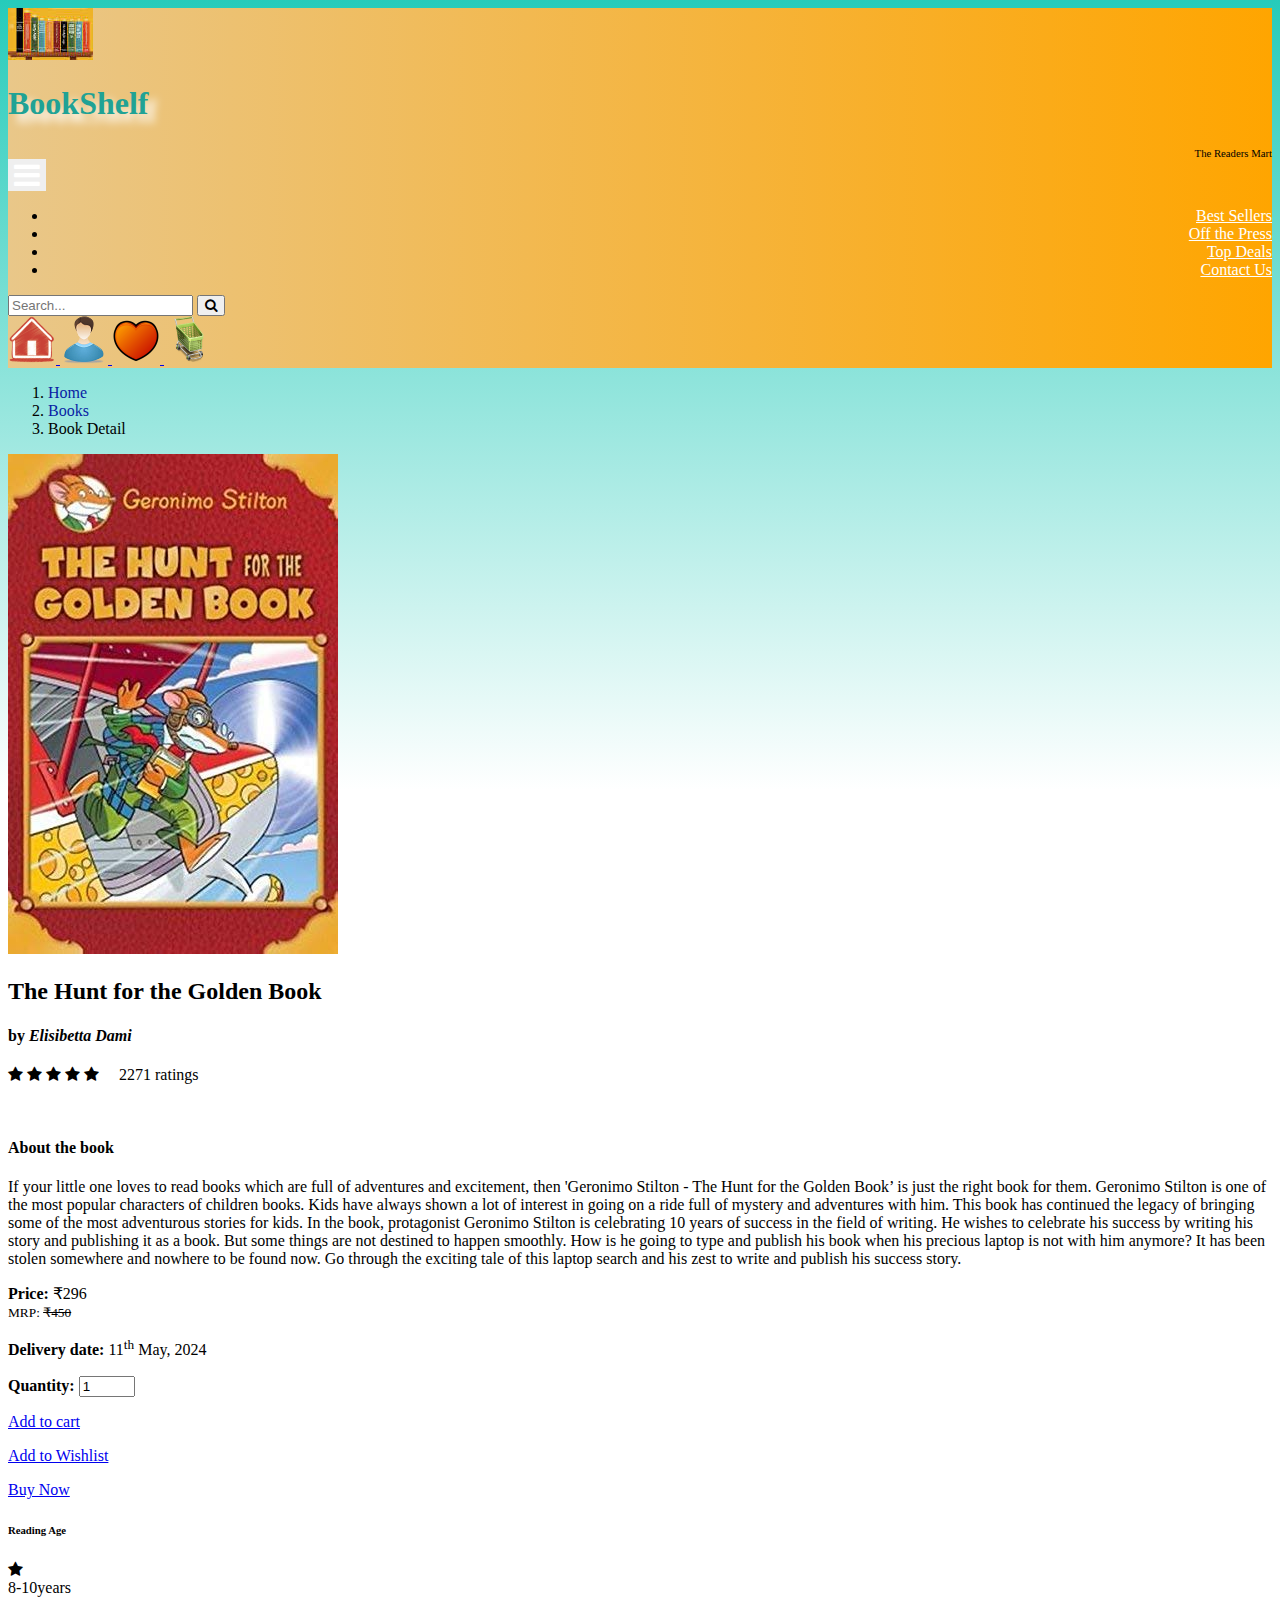
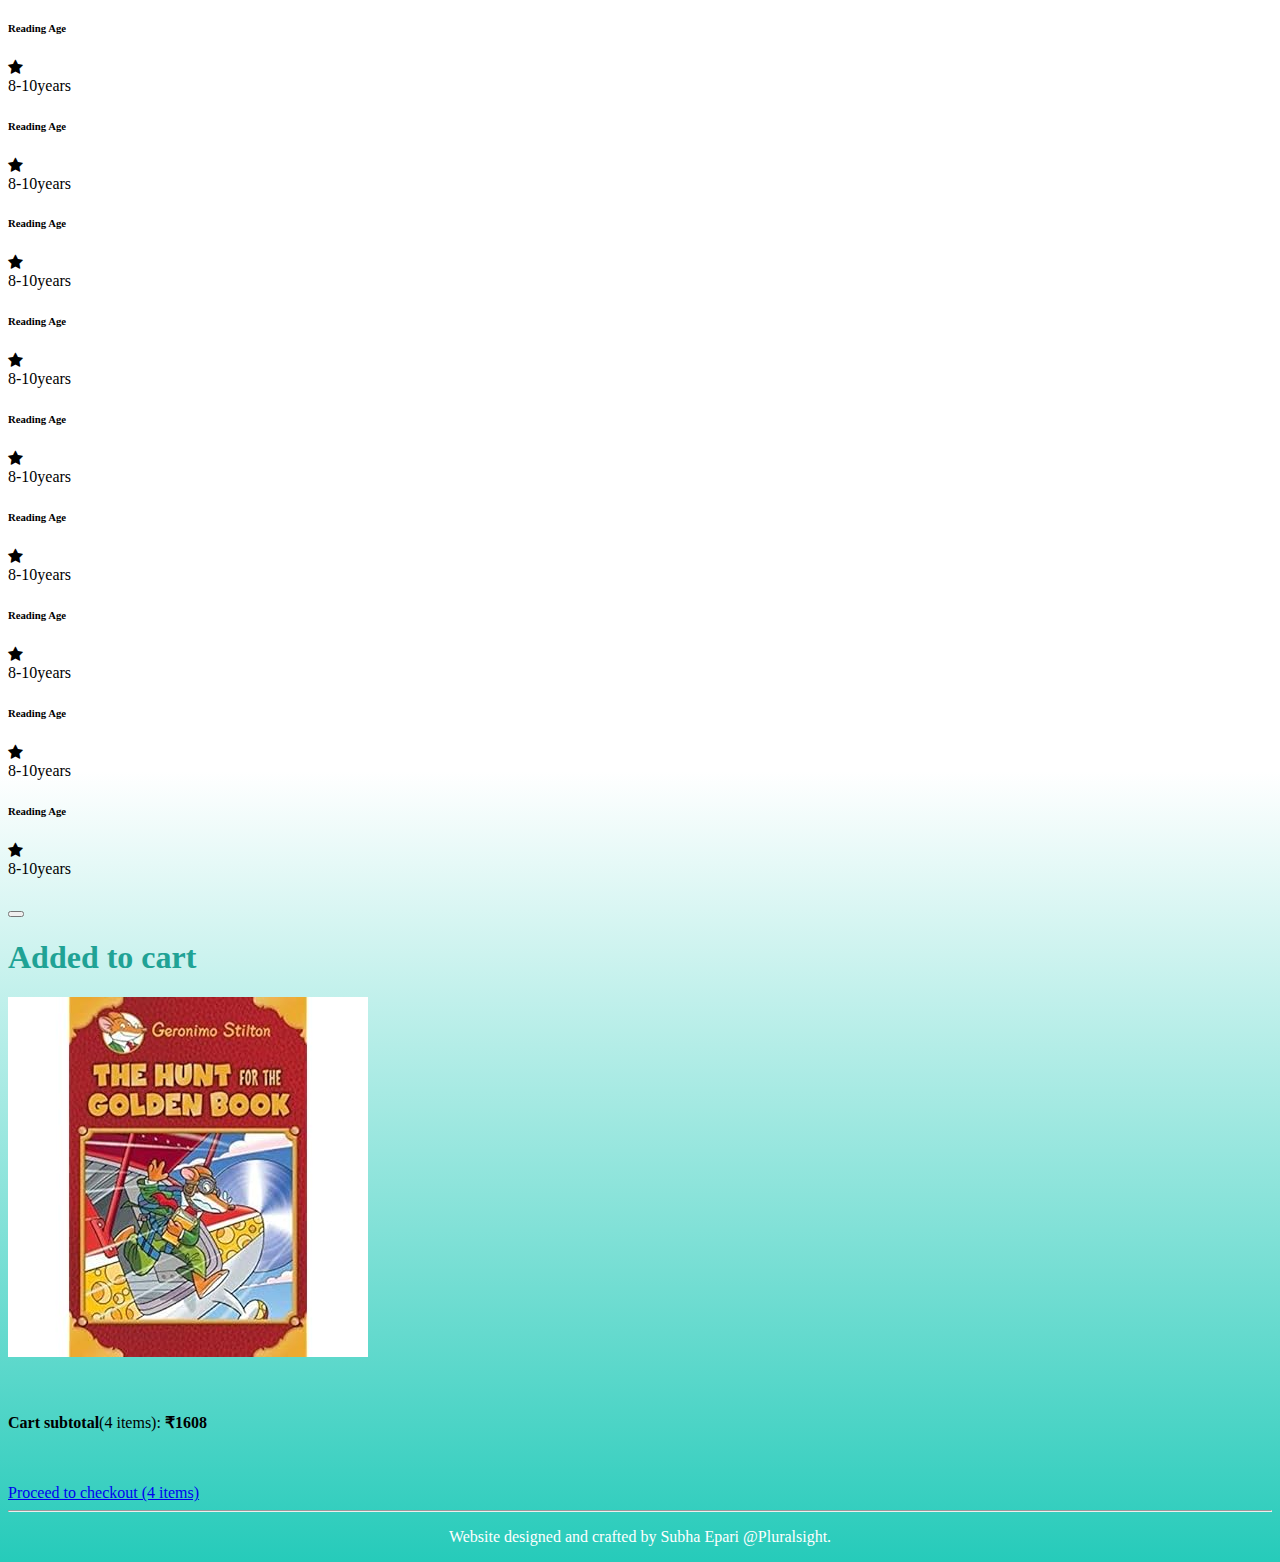
==== book-detail.html @ e82cd33d "First and major check-in for the project" ====
<!DOCTYPE html>

<html>

<head>
    <meta charset="utf-8">
    <meta name="viewport" content="width=device-width, initial-scale=1">
    <title>BookShelf</title>
    <link href="https://cdn.jsdelivr.net/npm/bootstrap@5.0.2/dist/css/bootstrap.min.css" rel="stylesheet"
        integrity="sha384-EVSTQN3/azprG1Anm3QDgpJLIm9Nao0Yz1ztcQTwFspd3yD65VohhpuuCOmLASjC" crossorigin="anonymous">

    <link href="css/styles.css" rel="stylesheet">    
    <link rel="stylesheet" href="https://cdnjs.cloudflare.com/ajax/libs/font-awesome/4.7.0/css/font-awesome.min.css">
    <link rel="icon" type="image/x-icon" href="/images/favicon.jpeg">


    <link rel="stylesheet" href="css/custom.css">
</head>

<body>
    
    <header>
        <nav class="navbar navbar-expand-sm bg-light"> 
            <div class="container-fluid">
                <div class="d-flex">
                    <a class="navbar-brand" href="javascript:void(0)">
                        <img src="images/favicon.jpeg"/>
                    </a> 
                    <div>
                      <h1 class="logo">BookShelf </h1>
                      <h6 class="logo-foot">The Readers Mart</h6>
                    </div>
                </div>
                <button class="navbar-toggler" type="button" data-bs-toggle="collapse" data-bs-target="#mynavbar">
                   
                    <i class="fa fa-bars"></i>
                </button>
                <div class="collapse navbar-collapse" id="mynavbar">

                    <ul class="navbar-nav me-auto">
                        <li class="nav-item">
                            <a class="nav-link" href="login.html">Best Sellers</a>
                        </li>
                        <li class="nav-item">
                            <a class="nav-link" href="login.html">Off the Press</a>
                        </li>
                        <li class="nav-item">
                            <a class="nav-link" href="cart.html">Top Deals</a>
                        </li>
                        <li class="nav-item">
                            <a class="nav-link" href="cart.html">Contact Us</a>
                        </li>
                    </ul>
                    <form class="d-flex">
                        <input class="form-control me-2" type="text" placeholder="Search...">
                        <button type="submit">
                            <i class="fa fa-search"></i>
                        </button>
                    </form>
                </div>

                <div class="d-flex justify-content-end" id="header-icons">
                    <a class="nav-link" href="index.html" title="Home Page">
                        <img src="images/icons/Double-J-Design-Origami-Colored-Pencil-Red-home.48.png" alt="Home" >
                    </a>
                    <a class="nav-link" href="login.html" title="User Profile">
                        <img src="images/icons/Custom-Icon-Design-Pretty-Office-2-Man.48.png" alt="Login">
                    </a>
                    <a class="nav-link" href="javascript:void(0)" title="Wishlist">
                        <img src="images/icons/Hopstarter-Sleek-Xp-Basic-Favorite.48.png" alt="Wishlist">
                    </a>
                    <a class="nav-link" href="/cart.html" title="Cart">
                        <img src="images/icons/Artdesigner-Urban-Stories-Cart.48.png" alt="Cart">
                    </a>
                </div>
            </div>
        </nav>

    </header>


    <main role="main">
        <div class="container">

            <nav class="my-3 ms-3" style="--bs-breadcrumb-divider: '>';">
                <ol class="breadcrumb">
                    <li class="breadcrumb-item"><a href="/">Home</a></li>
                    <li class="breadcrumb-item"><a href="/books.html">Books</a></li>                  
                    <li class="breadcrumb-item active" aria-current="page">Book Detail</li>
                </ol>
            </nav>


            <div class="row">
                <div class="col-md-3">
                    <img src="images/books/children/TheHuntForTheGoldenBookBig.jpeg" class="img-fluid rounded-1">
                </div>

                <div class="col-md-6 " >
                    <h2>The Hunt for the Golden Book</h2>
                    <h4> by <i>Elisibetta Dami</i></h4>
                    <p class="card-text">
                        <span class="fa fa-star checked"></span>
                        <span class="fa fa-star checked"></span>
                        <span class="fa fa-star checked"></span>
                        <span class="fa fa-star checked"></span>
                        <span class="fa fa-star checked"></span>
                        &nbsp;&nbsp;&nbsp;&nbsp;2271 ratings
                    </p>
                    <br>

                    <p>
                        <h4>About the book</h4>
                        If your little one loves to read books which are full of adventures and excitement, then 'Geronimo Stilton - The Hunt for the Golden Book’ is just the right book for them. Geronimo Stilton is one of the most popular characters of children books. Kids have always shown a lot of interest in going on a ride full of mystery and adventures with him. This book has continued the legacy of bringing some of the most adventurous stories for kids. In the book, protagonist Geronimo Stilton is celebrating 10 years of success in the field of writing. He wishes to celebrate his success by writing his story and publishing it as a book. But some things are not destined to happen smoothly. How is he going to type and publish his book when his precious laptop is not with him anymore? It has been stolen somewhere and nowhere to be found now. Go through the exciting tale of this laptop search and his zest to write and publish his success story.


                    </p>

                </div>
                <div class="col-md-3">
                    <p> <Strong>Price: </Strong> &#x20B9;296  <br/>
                        <small class="text-muted">MRP: <s>&#8377;450</s></small>
                    </p>
                    <p><Strong>Delivery date: </Strong> 11<sup>th</sup> May, 2024</p>
                    <p>                                        
                        <label for="qty"><Strong>Quantity:</Strong></label>
                        <input  id="qty" style="max-width:50px;padding-right:0;" type=number value="1"> 
                    </p>

                    <p>
                        <a type="button" href="cart.html" class="btn btn-success"
                        data-bs-toggle="offcanvas" data-bs-target="#add-cart-confirm-canvas" >
                        Add to cart
                        </a>
                    </p>

                    <p>
                        <a type="button" href="javascript:(void)" class="btn btn-secondary"
                        data-bs-toggle="offcanvas" data-bs-target="#add-cart-confirm-canvas" >
                        Add to Wishlist
                        </a>
                    </p>

                    <p>
                        <a type="button" href="payment.html" class="btn btn-primary"> Buy Now </a>
                            
                    </p>

                </div>
            </div>

            <div class="row">
                <div class="col">
                    <div class="d-flex">
                        <div class="card rounded mb-4 shadow-sm w-25 mx-auto">
                            <!-- <img class="card-img-top p-2" src="images/books/children/HarryPotterPhilosopherStone.jpg"> -->
                            <div class="card-body">
                                <h6 class="card-title">Reading Age</h6>
                                <p class="card-text">
                                        <span class="fa fa-star checked"></span><br/>
                                        8-10years
                                </p>
                            </div>
                        </div>
                        <div class="card rounded mb-4 shadow-sm w-25 mx-auto">
                            <!-- <img class="card-img-top p-2" src="images/books/children/HarryPotterPhilosopherStone.jpg"> -->
                            <div class="card-body">
                                <h6 class="card-title">Reading Age</h6>
                                <p class="card-text">
                                        <span class="fa fa-star checked"></span><br/>
                                        8-10years
                                </p>
                            </div>
                        </div>
                        <div class="card rounded mb-4 shadow-sm w-25 mx-auto">
                            <!-- <img class="card-img-top p-2" src="images/books/children/HarryPotterPhilosopherStone.jpg"> -->
                            <div class="card-body">
                                <h6 class="card-title">Reading Age</h6>
                                <p class="card-text">
                                        <span class="fa fa-star checked"></span><br/>
                                        8-10years
                                </p>
                            </div>
                        </div>
                        <div class="card rounded mb-4 shadow-sm w-25 mx-auto">
                            <!-- <img class="card-img-top p-2" src="images/books/children/HarryPotterPhilosopherStone.jpg"> -->
                            <div class="card-body">
                                <h6 class="card-title">Reading Age</h6>
                                <p class="card-text">
                                        <span class="fa fa-star checked"></span><br/>
                                        8-10years
                                </p>
                            </div>
                        </div>
                        <div class="card rounded mb-4 shadow-sm w-25 mx-auto">
                            <!-- <img class="card-img-top p-2" src="images/books/children/HarryPotterPhilosopherStone.jpg"> -->
                            <div class="card-body">
                                <h6 class="card-title">Reading Age</h6>
                                <p class="card-text">
                                        <span class="fa fa-star checked"></span><br/>
                                        8-10years
                                </p>
                            </div>
                        </div>
                        <div class="card rounded mb-4 shadow-sm w-25 mx-auto">
                            <!-- <img class="card-img-top p-2" src="images/books/children/HarryPotterPhilosopherStone.jpg"> -->
                            <div class="card-body">
                                <h6 class="card-title">Reading Age</h6>
                                <p class="card-text">
                                        <span class="fa fa-star checked"></span><br/>
                                        8-10years
                                </p>
                            </div>
                        </div>
                        <div class="card rounded mb-4 shadow-sm w-25 mx-auto">
                            <!-- <img class="card-img-top p-2" src="images/books/children/HarryPotterPhilosopherStone.jpg"> -->
                            <div class="card-body">
                                <h6 class="card-title">Reading Age</h6>
                                <p class="card-text">
                                        <span class="fa fa-star checked"></span><br/>
                                        8-10years
                                </p>
                            </div>
                        </div>
                        <div class="card rounded mb-4 shadow-sm w-25 mx-auto">
                            <!-- <img class="card-img-top p-2" src="images/books/children/HarryPotterPhilosopherStone.jpg"> -->
                            <div class="card-body">
                                <h6 class="card-title">Reading Age</h6>
                                <p class="card-text">
                                        <span class="fa fa-star checked"></span><br/>
                                        8-10years
                                </p>
                            </div>
                        </div>
                        <div class="card rounded mb-4 shadow-sm w-25 mx-auto">
                            <!-- <img class="card-img-top p-2" src="images/books/children/HarryPotterPhilosopherStone.jpg"> -->
                            <div class="card-body">
                                <h6 class="card-title">Reading Age</h6>
                                <p class="card-text">
                                        <span class="fa fa-star checked"></span><br/>
                                        8-10years
                                </p>
                            </div>
                        </div>
                        <div class="card rounded mb-4 shadow-sm w-25 mx-auto">
                            <!-- <img class="card-img-top p-2" src="images/books/children/HarryPotterPhilosopherStone.jpg"> -->
                            <div class="card-body">
                                <h6 class="card-title">Reading Age</h6>
                                <p class="card-text">
                                        <span class="fa fa-star checked"></span><br/>
                                        8-10years
                                </p>
                            </div>
                        </div>
                    </div>
                </div>
            </div>



            <!-- <h3 class="display-5 my-4">Other customers also bought...</h3> -->

            <!-- <div class="row">
                <div class="col-md-3 col-sm-6 mb-3">
                    <a href="applepie.html">
                        <img class="img-fluid" src="/images/books/children/AsquashAndASqueeze.jpg" alt="">
                    </a>
                </div>

                <div class="col-md-3 col-sm-6 mb-3">
                    <a href="applepie.html">
                        <img class="img-fluid" src="/images/books/children/CaveBaby.jpg" alt="">
                    </a>
                </div>

                <div class="col-md-3 col-sm-6 mb-3">
                    <a href="applepie.html">
                        <img class="img-fluid" src="images/books/children/ThePhoenixOfDestiny.jpeg" alt="">
                    </a>
                </div>

                <div class="col-md-3 col-sm-6 mb-3">
                    <a href="applepie.html">
                        <img class="img-fluid" src="images/books/children/TheKingdomOfFantasy.jpg" alt="">
                    </a>
                </div>
            </div> -->
        </div>


        <!-- Offcanvas Sidebar -->
        <div class="offcanvas offcanvas-start" id="add-cart-confirm-canvas">
            <div class="offcanvas-header">
                <h1 class="offcanvas-title"></h1>
                <button type="button" class="btn-close text-reset" data-bs-dismiss="offcanvas"></button>
            </div>
            <div class="offcanvas-body">
                    <h1 >Added to cart <i class="fa-regular fa-circle-check" style="font-size:24px;color:rgb(53, 165, 73)"></i></h1>
                
                <!-- <p>Added to cart.</p> -->
                    <a href="book-detail.html"><img class="card-img-top p-2" src="images/books/children/TheHuntForTheGoldenBook.jpg"></a>
                    <br/>
                    <br/>
                    <br/>
                    <p>
                        <b>Cart subtotal</b><span class="text-primary">(4 items)</span>:  <span class="text-primary"><b>&#x20B9;1608</b></span>
                    </p>     
                    <br/>
                    <!-- <div class="d-flex">
                        <label class="" for="review-cart"><b>Review cart:</b></label>
                        <a id="review-cart" href="/cart.html" title="Cart" >
                            <img src="images/icons/Artdesigner-Urban-Stories-Cart.48.png" alt="Cart">
                        </a>
                    </div> -->

                    <br/>
                    <!-- <button class="btn btn-secondary bg-success" type="button">Proceed to checkout (3 items)</button> -->
                    <a class="btn btn-secondary bg-success" href="/cart.html">Proceed to checkout (4 items)</a>

            </div>
        </div>

    </main>
    <footer>
        <div class="footer text-center">
          <hr/>
          <p>Website designed and crafted by Subha Epari @Pluralsight. </p>
        </div>
      </footer>
    <script src="https://cdn.jsdelivr.net/npm/bootstrap@5.0.2/dist/js/bootstrap.bundle.min.js"
        integrity="sha384-MrcW6ZMFYlzcLA8Nl+NtUVF0sA7MsXsP1UyJoMp4YLEuNSfAP+JcXn/tWtIaxVXM"
        crossorigin="anonymous"></script>
</body>

</html>
---- css/styles.css ----
body{

   /*  background-image: linear-gradient(rgb(237, 227, 37), rgb(38, 203, 186));
 */


 /* background-image: linear-gradient(rgb(40, 240, 236), white, rgb(38, 203, 186)); */

 background-image: linear-gradient(rgb(38, 203, 186), white, white, white, rgb(38, 203, 186));

}

.logo{

    font-weight:800 ;
    letter-spacing: 1;
    text-shadow: 8px 8px 8px white; 
    margin-bottom: 0;
}

.logo-foot{
    font-weight:200 ;
    font-size: 2;
    text-align: end;
    margin-bottom: 0;
}

.footer {
    /* position: fixed; */
    left: 0;
    bottom: 0;
    width: 100%;
    color: white;
    text-align: center;
  }

  .footer-sticky {
    position: fixed;

  }

.footer-box{
    padding:20px;
}

.footer-box .fa{
 
    margin-right:8px;
    font-size:25px;
    height:40px;
    width:40px;
    text-align:center;
    padding-top:7px;
    border-radius:2px;
    background-image: linear-gradient(to right, rgb(233, 199, 137), orange);
}


.footer-box img{
 
    margin-right:8px;
}


    

.breadcrumb a{
    text-decoration:none;
    color : rgb(8, 29, 164);
}
   
.breadcrumb a:hover{
    text-decoration:underline;
}


/***************Login Page*********************/

#btn-sign-in, #btn-register {
    /* background-color: rgb(225, 182, 103); */
    background-color: white;
    color: rgb(32, 162, 149);
    width:30%;
    font-weight: 600;
    font-size: 30px;
    padding: 10px;
    padding-bottom: 7px;
    border-radius: 20;
    border-color: rgb(237, 176, 63);
    border-width: 10px;
    letter-spacing: 1px;
   

}
#btn-sign-in:hover, #btn-register:hover{
    transform: scale(1.2);
}

/************** Header styles ************************/


h1{
    color:rgb(32, 162, 149);
    /* color:rgb(38, 203, 186); */
}

nav a img:hover{
 transform: scale(1.5);
}


.navbar{
    /* background-color: rgb(229, 183, 66); */
    /* background-image: linear-gradient(rgb(38, 203, 186), white, rgb(38, 203, 186)); */
    /* background-image: linear-gradient(to right, #a517ba, #5f1782); */
    /* background-image: linear-gradient(to right, rgb(236, 191, 107), orange); good*/
    background-image: linear-gradient(to right, rgb(233, 199, 137), orange);


}

.navbar-nav li a{
    color: #fff !important;
    font-weight:600px;
    float: right;
    text-align: left;

}

.fa-bars{
    color:#fff;
    font-size:30px !important;
}

.navbar-toggler{
    outline: none !important;
    border: none;
}



.navbar-toggler:focus,
.navbar-toggler:active,
.navbar-toggler-icon:focus {
    outline: none;
    box-shadow: none;
}

/* .fa-search{
    color:#fff;
    outline: none;
    border: none;
} */


h1 small{
    font-size:smaller;
}



/************** Home Page ***************/

#btn-bookshelf-browse, #btn-bookshelf-browse1{
    /* background-color: rgb(237, 176, 63);
    color: rgb(32, 162, 149);
    width:40%;
    font-weight: 600;
    font-size: 40px;
    padding: 10px;
    padding-bottom: 7px;
    border-radius: 20; */

    background-color: white;
    color: rgb(32, 162, 149);
    width:50%;
    font-weight: 600;
    font-size: 40px;
    padding: 10px;
    padding-bottom: 7px;
    border-radius: 20;
    border-color: rgb(237, 176, 63);
    border-width: 10px;
    letter-spacing: 1px;
    margin: 20px,20px;

}
#btn-bookshelf-browse:hover, #btn-bookshelf-browse1:hover{
    transform: scale(1.2);
}


.quote-center{
    color: rgb(32, 162, 149);
    /* border-width: 5px;
    border-color: rgb(32, 162, 149); */
    padding: 4px ;
   
}




/**** Carousel styles ****/

.carousel-item p{
    margin-top: 10px;
    font-size: 30px;
    font-weight: 600;
    color: rgb(32, 162, 149);
}

/* .carousel-caption {
    position: absolute;
    top:-40px
 } */

 /* .carousel-caption {
    top: 0;
    bottom: auto;
} */

.carousel-caption {
    top: auto;
    bottom: 0;
}

#carousel-item-3 .carousel-caption {
    top: 0;
    bottom: auto;
}



/*********** card styles  **************/

.card img:hover{
    transform: scale(1.5);
}

.card-footer a:hover{
 /* transform: translateY(-10px) */
 transform: scale(1.5);
}

.card-title a{
    text-decoration:none;
    color : black;
}
   
.card-title a:hover{
    text-decoration:underline;
    color : rgb(8, 29, 164);
}
   



/********** Off Canvas Menu ************************************/

 /* The side navigation menu */ 
.sidenav {
    height: 100%; /* 100% Full-height */
    width: 0; /* 0 width - change this with JavaScript */
    position: fixed; /* Stay in place */
    z-index: 1; /* Stay on top */
    top: 0;
    left: 0;
   /* background-color: #111; Black*/
    overflow-x: hidden; /* Disable horizontal scroll */
    padding-top: 80px; /* Place content 60px from the top , then changed to 80*/
    transition: 0.5s; /* 0.5 second transition effect to slide in the sidenav */
  }

  /* Position and style the close button (top right corner) */
/* .sidenav .closebtn {
    position: absolute;
    top: 0;
    right: 25px;
    font-size: 36px;
    font-size: 24px;
    margin-left: 50px;
  } */

  .sidenav .closebtn {
    position: relative;
    background-color: transparent;
    font-size: 24px;
    /* border:#fff; */
    color:#fff;
    /* display:none; */
    /* top: 0; */
    /* right: 0px; */
    /* font-size: 36px; */
    /* text-align: end; */
    text-decoration: none;
    margin-left: 10px;
    
  }

  .sidenav .closebtn:hover {
    position: relative;
    display: inline;
    /* top: 0; */
    /* right: 50px; */
    /* font-size: 36px; */
    font-size: 24px;
    /* margin-left: 100px; */
  }

  .catalogue-head{
    /* background-color: white;
    */
    /* margin:10x, 10px; */
    padding:10x, 10px;

  }

  /* Style page content - use this if you want to push the page content to the right when you open the side navigation */
#main {
    transition: margin-left .5s;
    padding: 20px;
  }
  
  /* On smaller screens, where height is less than 450px, change the style of the sidenav (less padding and a smaller font size) */
  /* @media screen and (max-height: 450px) {
    .sidenav {padding-top: 15px;}
    .sidenav a {font-size: 18px;}
  } */


/* ***************** */


/* Small devices (portrait tablets and large phones, 600px and up) */
@media only screen and (max-width: 600px) {
    /* .sidenav {padding-top: 15px;} */
    /* .sidenav a {font-size: 12px;} */

    /* .sidenav {
        width: 150px;
    }
    #main {
        margin-left: 150px;
      } */
  }


@media only screen and (min-width: 600px) {
    .sidenav {
        width: 250px;
    }
    #main {
        margin-left: 250px;
      }
  }









  /******* Cart checkout and Payment pages *********/
  #btn-place-order{

    background-color: white;
    color: rgb(32, 162, 149);
    width:50%;
    font-weight: 600;
    font-size: 20px;
    padding: 10px;
    padding-bottom: 7px;
    border-radius: 20;
    border-color: rgb(237, 176, 63);
    border-width: 10px;
    letter-spacing: 1px;
    margin: 20px,20px;

  }
  #btn-proceed-pay:hover,  #btn-place-order:hover{
    transform: scale(1.2);
}
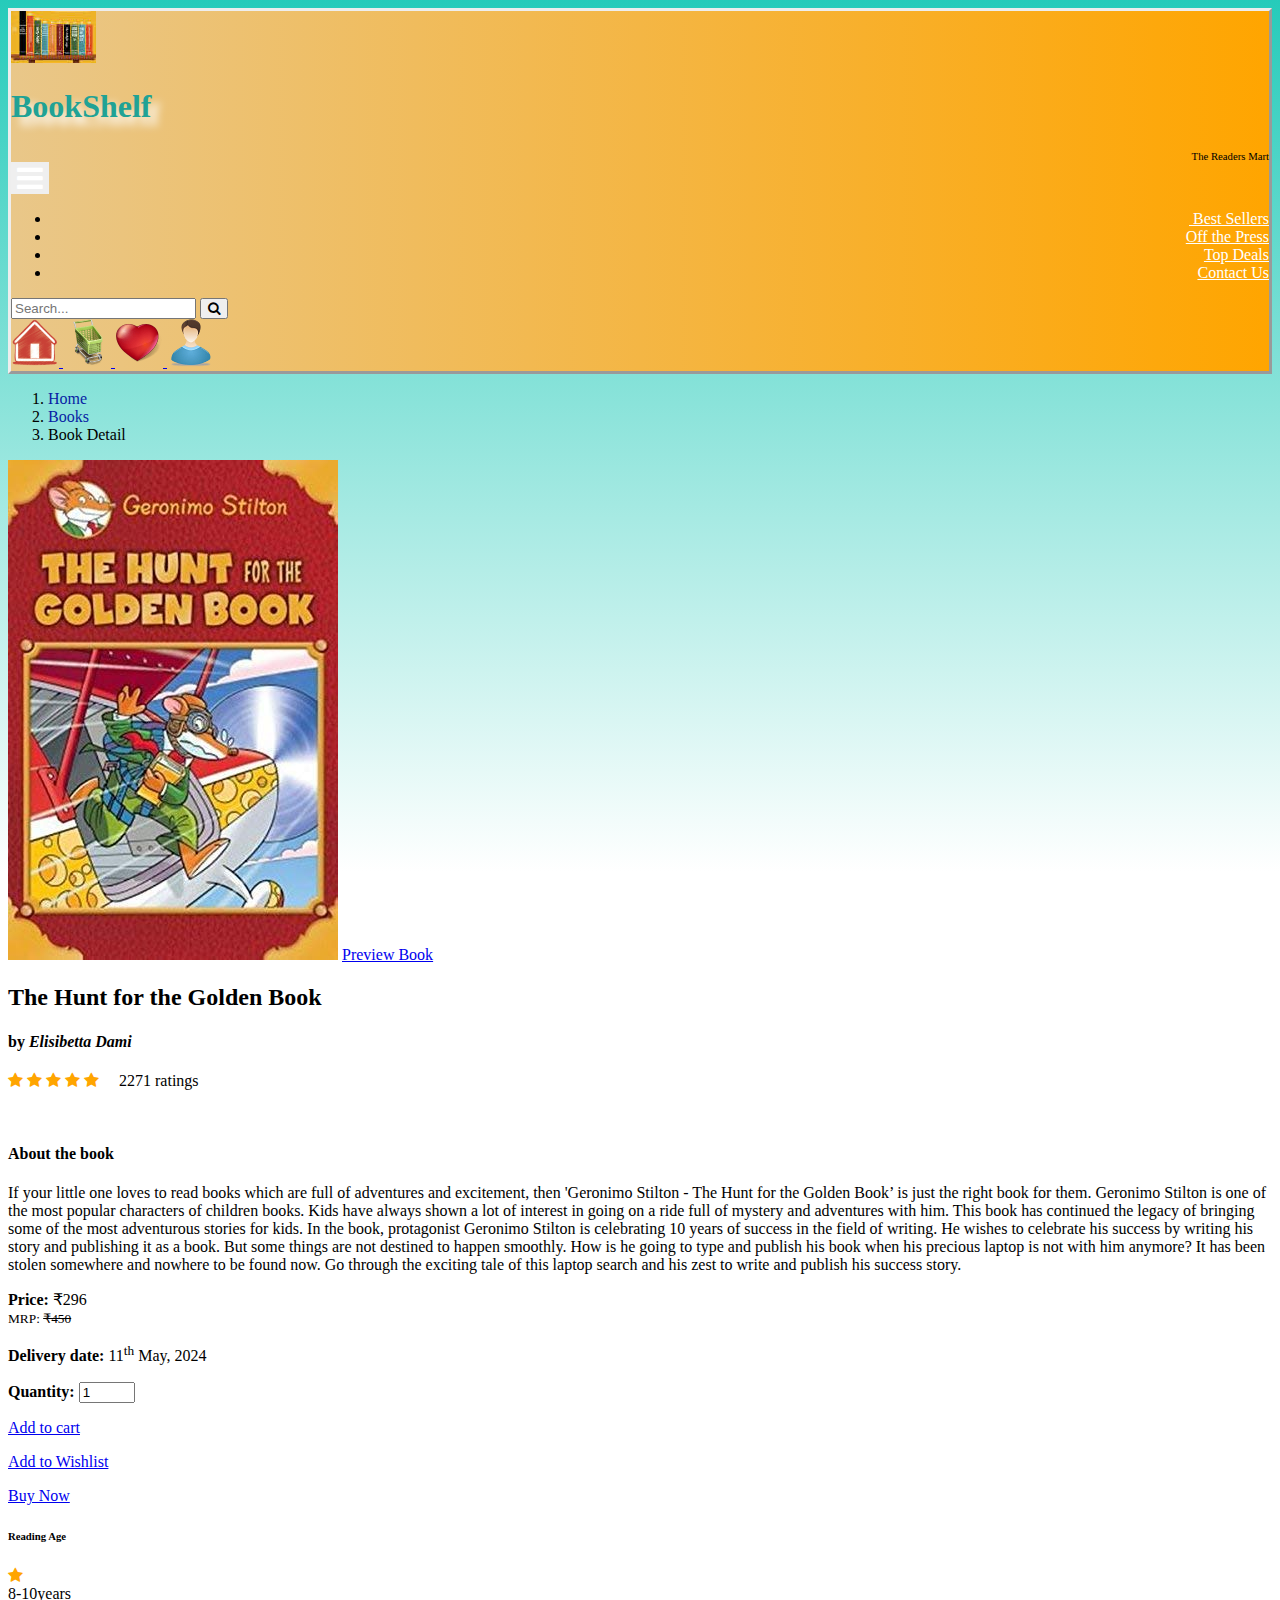
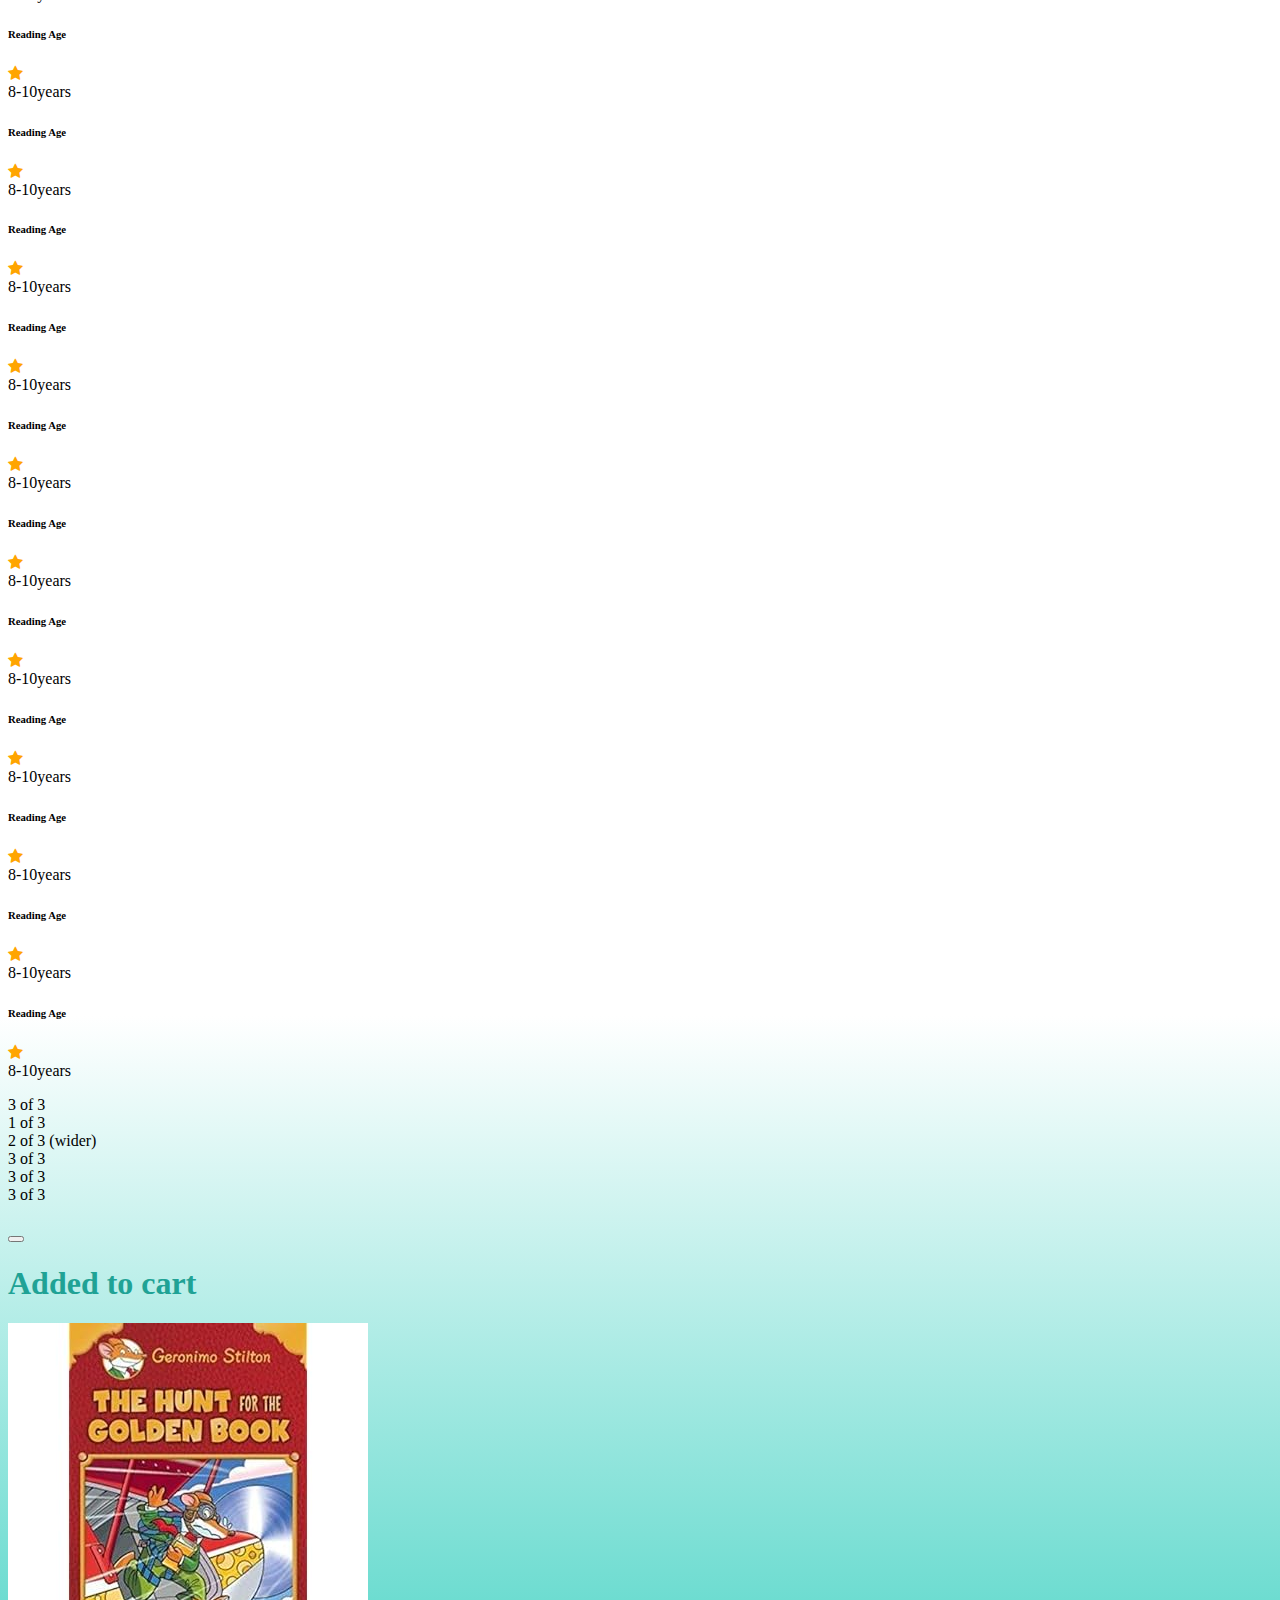
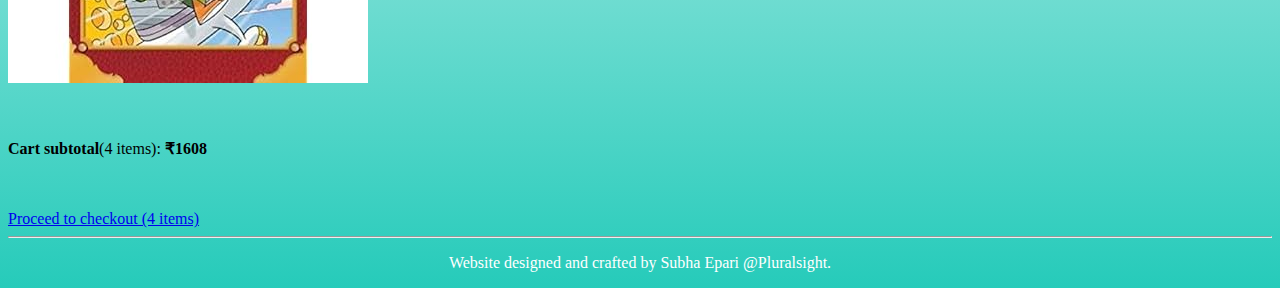
==== commit b4caf6bf: "More fine tuning done" ====
--- a/book-detail.html
+++ b/book-detail.html
@@ -20,7 +20,7 @@
 <body>
     
     <header>
-        <nav class="navbar navbar-expand-sm bg-light"> 
+        <nav class="navbar navbar-expand-sm bg-light header-border"> 
             <div class="container-fluid">
                 <div class="d-flex">
                     <a class="navbar-brand" href="javascript:void(0)">
@@ -39,7 +39,7 @@
 
                     <ul class="navbar-nav me-auto">
                         <li class="nav-item">
-                            <a class="nav-link" href="login.html">Best Sellers</a>
+                            <a class="nav-link" href="login.html">&nbspBest Sellers</a>
                         </li>
                         <li class="nav-item">
                             <a class="nav-link" href="login.html">Off the Press</a>
@@ -59,19 +59,25 @@
                     </form>
                 </div>
 
-                <div class="d-flex justify-content-end" id="header-icons">
+                <div class="d-flex justify-content-end">
                     <a class="nav-link" href="index.html" title="Home Page">
-                        <img src="images/icons/Double-J-Design-Origami-Colored-Pencil-Red-home.48.png" alt="Home" >
-                    </a>
-                    <a class="nav-link" href="login.html" title="User Profile">
-                        <img src="images/icons/Custom-Icon-Design-Pretty-Office-2-Man.48.png" alt="Login">
+                        <img src="images/icons/home.png" alt="Home" >
+                    </a>
+                    <a class="nav-link" href="/cart.html" title="Cart">
+                        <img src="images/icons/cart.png" alt="Cart">
                     </a>
                     <a class="nav-link" href="javascript:void(0)" title="Wishlist">
-                        <img src="images/icons/Hopstarter-Sleek-Xp-Basic-Favorite.48.png" alt="Wishlist">
-                    </a>
-                    <a class="nav-link" href="/cart.html" title="Cart">
-                        <img src="images/icons/Artdesigner-Urban-Stories-Cart.48.png" alt="Cart">
-                    </a>
+                        <img src="images/icons/heart.png" alt="Wishlist">
+                    </a>
+                    <div class="nav-link dropdown">
+                       <img src="images/icons/user.png" alt="Login">
+                        <div class="dropdown-content">
+                          <a href="login.html">Sign In</a>
+                          <a href="Register.html">Sign&nbspUp</a>
+                          <a href="#">Profile</a>
+                          <a href="#">Orders</a>
+                        </div>
+                    </div>
                 </div>
             </div>
         </nav>
@@ -94,6 +100,7 @@
             <div class="row">
                 <div class="col-md-3">
                     <img src="images/books/children/TheHuntForTheGoldenBookBig.jpeg" class="img-fluid rounded-1">
+                    <a href="book-preview.html" target="_blank">Preview Book</a>
                 </div>
 
                 <div class="col-md-6 " >
@@ -149,6 +156,27 @@
                 </div>
             </div>
 
+<!-- 
+            <div class="row">
+                <div class="scroll-container">
+                    <img src="images/books/children/HuntForGoldenBook/coverpage.jpg" alt="">
+                    <img src="images/books/children/HuntForGoldenBook/Page.jpg" alt="">
+
+                    <img src="images/books/children/HuntForGoldenBook/page1.jpg" alt="">
+
+                    <img src="images/books/children/HuntForGoldenBook/page2.jpg" alt="">
+
+                    <img src="images/books/children/HuntForGoldenBook/page3.jpg" alt="">
+
+                    <img src="img_forest.jpg" alt="Forest">
+                    <img src="img_lights.jpg" alt="Northern Lights">
+                    <img src="img_mountains.jpg" alt="Mountains">
+                  </div>
+            </div> -->
+
+
+
+
             <div class="row">
                 <div class="col">
                     <div class="d-flex">
@@ -256,6 +284,52 @@
                 </div>
             </div>
 
+
+            <div class="container">
+                <div class="row">
+                  <div class="col">
+                    <div class="card rounded ">
+                        <div class="card-body">
+                            <h6 class="card-title">Reading Age</h6>
+                            <p class="card-text">
+                                    <span class="fa fa-star checked"></span><br/>
+                                    8-10years
+                            </p>
+                        </div>
+                    </div>
+                  </div>
+                  <div class="col">
+                    <div class="card rounded ">
+                        <div class="card-body">
+                            <h6 class="card-title">Reading Age</h6>
+                            <p class="card-text">
+                                    <span class="fa fa-star checked"></span><br/>
+                                    8-10years
+                            </p>
+                        </div>
+                    </div>
+                  </div>
+                  <div class="col">
+                    3 of 3
+                  </div>
+                  <div class="col">
+                    1 of 3
+                  </div>
+                  <div class="col">
+                    2 of 3 (wider)
+                  </div>
+                  <div class="col">
+                    3 of 3
+                  </div>
+                  <div class="col">
+                    3 of 3
+                  </div>
+                  <div class="col">
+                    3 of 3
+                  </div>
+                </div>
+
+            </div>
 
 
             <!-- <h3 class="display-5 my-4">Other customers also bought...</h3> -->
--- a/css/styles.css
+++ b/css/styles.css
@@ -1,149 +1,170 @@
-body{
-
-   /*  background-image: linear-gradient(rgb(237, 227, 37), rgb(38, 203, 186));
+body {
+  /*  background-image: linear-gradient(rgb(237, 227, 37), rgb(38, 203, 186));
  */
 
-
- /* background-image: linear-gradient(rgb(40, 240, 236), white, rgb(38, 203, 186)); */
-
- background-image: linear-gradient(rgb(38, 203, 186), white, white, white, rgb(38, 203, 186));
-
-}
-
-.logo{
-
-    font-weight:800 ;
-    letter-spacing: 1;
-    text-shadow: 8px 8px 8px white; 
-    margin-bottom: 0;
-}
-
-.logo-foot{
-    font-weight:200 ;
-    font-size: 2;
-    text-align: end;
-    margin-bottom: 0;
+  /* background-image: linear-gradient(rgb(40, 240, 236), white, rgb(38, 203, 186)); */
+
+  background-image: linear-gradient(
+    rgb(38, 203, 186),
+    white,
+    white,
+    white,
+    rgb(38, 203, 186)
+  );
+}
+
+.logo {
+  font-weight: 800;
+  letter-spacing: 1;
+  text-shadow: 8px 8px 8px white;
+  margin-bottom: 0;
+}
+
+.logo-foot {
+  font-weight: 200;
+  font-size: 2;
+  text-align: end;
+  margin-bottom: 0;
+}
+
+.header-border {
+  /* border-style: ridge;
+    border-style: groove; */
+  border-style: outset;
 }
 
 .footer {
-    /* position: fixed; */
-    left: 0;
-    bottom: 0;
-    width: 100%;
-    color: white;
-    text-align: center;
-  }
-
-  .footer-sticky {
-    position: fixed;
-
-  }
-
-.footer-box{
-    padding:20px;
-}
-
-.footer-box .fa{
- 
-    margin-right:8px;
-    font-size:25px;
-    height:40px;
-    width:40px;
-    text-align:center;
-    padding-top:7px;
-    border-radius:2px;
-    background-image: linear-gradient(to right, rgb(233, 199, 137), orange);
-}
-
-
-.footer-box img{
- 
-    margin-right:8px;
-}
-
-
-    
-
-.breadcrumb a{
-    text-decoration:none;
-    color : rgb(8, 29, 164);
-}
-   
-.breadcrumb a:hover{
-    text-decoration:underline;
-}
-
+  /* position: fixed; */
+  left: 0;
+  bottom: 0;
+  width: 100%;
+  color: white;
+  text-align: center;
+}
+
+.footer-sticky {
+  position: fixed;
+}
+
+.footer-box {
+  padding: 20px;
+}
+
+.footer-box .fa {
+  margin-right: 8px;
+  font-size: 25px;
+  height: 40px;
+  width: 40px;
+  text-align: center;
+  padding-top: 7px;
+  border-radius: 2px;
+  background-image: linear-gradient(to right, rgb(233, 199, 137), orange);
+}
+
+.footer-box img {
+  margin-right: 8px;
+}
+
+.breadcrumb a {
+  text-decoration: none;
+  color: rgb(8, 29, 164);
+}
+
+.breadcrumb a:hover {
+  text-decoration: underline;
+}
 
 /***************Login Page*********************/
 
-#btn-sign-in, #btn-register {
-    /* background-color: rgb(225, 182, 103); */
-    background-color: white;
-    color: rgb(32, 162, 149);
-    width:30%;
-    font-weight: 600;
-    font-size: 30px;
-    padding: 10px;
-    padding-bottom: 7px;
-    border-radius: 20;
-    border-color: rgb(237, 176, 63);
-    border-width: 10px;
-    letter-spacing: 1px;
-   
-
-}
-#btn-sign-in:hover, #btn-register:hover{
-    transform: scale(1.2);
+#btn-sign-in,
+#btn-register {
+  /* background-color: rgb(225, 182, 103); */
+  background-color: white;
+  color: rgb(32, 162, 149);
+  width: 30%;
+  font-weight: 600;
+  font-size: 30px;
+  padding: 10px;
+  padding-bottom: 7px;
+  border-radius: 20;
+  border-color: rgb(237, 176, 63);
+  border-width: 10px;
+  letter-spacing: 1px;
+}
+
+#btn-register {
+  width: 40%;
+}
+
+#btn-sign-in:hover,
+#btn-register:hover {
+  transform: scale(1.2);
+}
+
+#login-img {
+  height: 100%;
+  width: 100%;
+  object-fit: contain;
+}
+
+.login-head {
+  font-weight: 600;
+  font-style: italic;
+  color: rgb(32, 162, 149);
+}
+
+.my-text-color {
+  color: rgb(32, 162, 149);
+}
+.my-link-color {
+  color: rgb(43, 43, 138);
 }
 
 /************** Header styles ************************/
 
-
-h1{
-    color:rgb(32, 162, 149);
-    /* color:rgb(38, 203, 186); */
-}
-
-nav a img:hover{
- transform: scale(1.5);
-}
-
-
-.navbar{
-    /* background-color: rgb(229, 183, 66); */
-    /* background-image: linear-gradient(rgb(38, 203, 186), white, rgb(38, 203, 186)); */
-    /* background-image: linear-gradient(to right, #a517ba, #5f1782); */
-    /* background-image: linear-gradient(to right, rgb(236, 191, 107), orange); good*/
-    background-image: linear-gradient(to right, rgb(233, 199, 137), orange);
-
-
-}
-
-.navbar-nav li a{
-    color: #fff !important;
-    font-weight:600px;
-    float: right;
-    text-align: left;
-
-}
-
-.fa-bars{
-    color:#fff;
-    font-size:30px !important;
-}
-
-.navbar-toggler{
-    outline: none !important;
-    border: none;
-}
-
-
+h1 {
+  color: rgb(32, 162, 149);
+  /* color:rgb(38, 203, 186); */
+}
+
+nav a img:hover {
+  transform: scale(1.5);
+}
+
+.navbar {
+  /* background-color: rgb(229, 183, 66); */
+  /* background-image: linear-gradient(rgb(38, 203, 186), white, rgb(38, 203, 186)); */
+  /* background-image: linear-gradient(to right, #a517ba, #5f1782); */
+  /* background-image: linear-gradient(to right, rgb(236, 191, 107), orange); good*/
+  background-image: linear-gradient(to right, rgb(233, 199, 137), orange);
+}
+
+/* .nav-search-form{
+   width: 500px;
+} */
+
+.navbar-nav li a {
+  color: #fff !important;
+  font-weight: 600px;
+  float: right;
+  text-align: left;
+}
+
+.fa-bars {
+  color: #fff;
+  font-size: 30px !important;
+}
+
+.navbar-toggler {
+  outline: none !important;
+  border: none;
+}
 
 .navbar-toggler:focus,
 .navbar-toggler:active,
 .navbar-toggler-icon:focus {
-    outline: none;
-    box-shadow: none;
+  outline: none;
+  box-shadow: none;
 }
 
 /* .fa-search{
@@ -152,17 +173,15 @@
     border: none;
 } */
 
-
-h1 small{
-    font-size:smaller;
-}
-
-
+h1 small {
+  font-size: smaller;
+}
 
 /************** Home Page ***************/
 
-#btn-bookshelf-browse, #btn-bookshelf-browse1{
-    /* background-color: rgb(237, 176, 63);
+#btn-bookshelf-browse,
+#btn-bookshelf-browse1 {
+  /* background-color: rgb(237, 176, 63);
     color: rgb(32, 162, 149);
     width:40%;
     font-weight: 600;
@@ -171,43 +190,38 @@
     padding-bottom: 7px;
     border-radius: 20; */
 
-    background-color: white;
-    color: rgb(32, 162, 149);
-    width:50%;
-    font-weight: 600;
-    font-size: 40px;
-    padding: 10px;
-    padding-bottom: 7px;
-    border-radius: 20;
-    border-color: rgb(237, 176, 63);
-    border-width: 10px;
-    letter-spacing: 1px;
-    margin: 20px,20px;
-
-}
-#btn-bookshelf-browse:hover, #btn-bookshelf-browse1:hover{
-    transform: scale(1.2);
-}
-
-
-.quote-center{
-    color: rgb(32, 162, 149);
-    /* border-width: 5px;
+  background-color: white;
+  color: rgb(32, 162, 149);
+  width: 50%;
+  font-weight: 600;
+  font-size: 40px;
+  padding: 10px;
+  padding-bottom: 7px;
+  border-radius: 20;
+  border-color: rgb(237, 176, 63);
+  border-width: 10px;
+  letter-spacing: 1px;
+  margin: 20px, 20px;
+}
+#btn-bookshelf-browse:hover,
+#btn-bookshelf-browse1:hover {
+  transform: scale(1.2);
+}
+
+.quote-center {
+  color: rgb(32, 162, 149);
+  /* border-width: 5px;
     border-color: rgb(32, 162, 149); */
-    padding: 4px ;
-   
-}
-
-
-
+  padding: 4px;
+}
 
 /**** Carousel styles ****/
 
-.carousel-item p{
-    margin-top: 10px;
-    font-size: 30px;
-    font-weight: 600;
-    color: rgb(32, 162, 149);
+.carousel-item p {
+  margin-top: 10px;
+  font-size: 30px;
+  font-weight: 600;
+  color: rgb(32, 162, 149);
 }
 
 /* .carousel-caption {
@@ -215,64 +229,97 @@
     top:-40px
  } */
 
- /* .carousel-caption {
+/* .carousel-caption {
     top: 0;
     bottom: auto;
 } */
 
 .carousel-caption {
-    top: auto;
-    bottom: 0;
+  top: auto;
+  bottom: 0;
 }
 
 #carousel-item-3 .carousel-caption {
-    top: 0;
-    bottom: auto;
-}
-
-
+  top: 0;
+  bottom: auto;
+}
+
+/* ******* Books Page accordian *********** */
+
+.checked {
+  color: orange;
+}
+
+#accordionPanel a {
+  text-decoration: none;
+}
+
+.accord-custom{
+
+  color: black;
+  /* background-color: rgb(32, 162, 149);
+  background-color:rgb(233, 199, 137) */
+
+  /* background-color: rgb(182, 196, 195); */
+  /* background-color:rgb(233, 199, 137) ; */
+  background-color:rgb(233, 199, 137) ;
+}
+
+.accord-custom-btn{
+  /* color: rgb(32, 162, 149); */
+}
+
+.accord-custom a{
+
+  color: black;
+  
+}
 
 /*********** card styles  **************/
 
-.card img:hover{
-    transform: scale(1.5);
-}
-
-.card-footer a:hover{
- /* transform: translateY(-10px) */
- transform: scale(1.5);
-}
-
-.card-title a{
-    text-decoration:none;
-    color : black;
-}
-   
-.card-title a:hover{
-    text-decoration:underline;
-    color : rgb(8, 29, 164);
-}
-   
-
-
+.card:hover {
+  transform: translateY(-10px);
+}
+
+.card img:hover {
+  transform: scale(1.5);
+}
+
+.card-footer a:hover {
+  /* transform: translateY(-10px) */
+  transform: scale(1.5);
+}
+
+.card-title a {
+  text-decoration: none;
+  color: black;
+}
+
+.card-title a:hover {
+  text-decoration: underline;
+  color: rgb(8, 29, 164);
+}
 
 /********** Off Canvas Menu ************************************/
 
- /* The side navigation menu */ 
+/* The side navigation menu */
 .sidenav {
-    height: 100%; /* 100% Full-height */
-    width: 0; /* 0 width - change this with JavaScript */
-    position: fixed; /* Stay in place */
-    z-index: 1; /* Stay on top */
-    top: 0;
-    left: 0;
-   /* background-color: #111; Black*/
-    overflow-x: hidden; /* Disable horizontal scroll */
-    padding-top: 80px; /* Place content 60px from the top , then changed to 80*/
-    transition: 0.5s; /* 0.5 second transition effect to slide in the sidenav */
-  }
-
-  /* Position and style the close button (top right corner) */
+  height: 100%; /* 100% Full-height */
+  width: 0; /* 0 width - change this with JavaScript */
+  position: fixed; /* Stay in place */
+  z-index: 1; /* Stay on top */
+  top: 0;
+  left: 0;
+  /* background-color: #111; Black*/
+  overflow-x: hidden; /* Disable horizontal scroll */
+  padding-top: 85px; /* Place content 60px from the top , then changed to 80*/
+  transition: 0.5s; /* 0.5 second transition effect to slide in the sidenav */
+}
+
+.sidenav:hover .closebtn {
+  display: block;
+}
+/* Position and style the close button (top right corner) */
 /* .sidenav .closebtn {
     position: absolute;
     top: 0;
@@ -282,104 +329,148 @@
     margin-left: 50px;
   } */
 
-  .sidenav .closebtn {
-    position: relative;
-    background-color: transparent;
-    font-size: 24px;
-    /* border:#fff; */
-    color:#fff;
-    /* display:none; */
-    /* top: 0; */
-    /* right: 0px; */
-    /* font-size: 36px; */
-    /* text-align: end; */
-    text-decoration: none;
-    margin-left: 10px;
-    
-  }
-
-  .sidenav .closebtn:hover {
-    position: relative;
-    display: inline;
-    /* top: 0; */
-    /* right: 50px; */
-    /* font-size: 36px; */
-    font-size: 24px;
-    /* margin-left: 100px; */
-  }
-
-  .catalogue-head{
-    /* background-color: white;
+.sidenav .closebtn {
+  position: relative;
+  background-color: transparent;
+  font-size: 24px;
+  /* border:#fff; */
+  color: #fff;
+  display: none;
+  /* top: 0; */
+  /* right: 0px; */
+  /* font-size: 36px; */
+  /* text-align: end; */
+  text-decoration: none;
+  margin-left: 10px;
+}
+
+.sidenav .closebtn:hover {
+  position: relative;
+  display: inline;
+  /* top: 0; */
+  /* right: 50px; */
+  /* font-size: 36px; */
+  font-size: 24px;
+  /* margin-left: 100px; */
+}
+
+.catalogue-head {
+  /* background-color: white;
     */
-    /* margin:10x, 10px; */
-    padding:10x, 10px;
-
-  }
-
-  /* Style page content - use this if you want to push the page content to the right when you open the side navigation */
+  /* margin:10x, 10px; */
+  padding: 10x, 10px;
+}
+
+/* Style page content - use this if you want to push the page content to the right when you open the side navigation */
 #main {
-    transition: margin-left .5s;
-    padding: 20px;
-  }
-  
-  /* On smaller screens, where height is less than 450px, change the style of the sidenav (less padding and a smaller font size) */
-  /* @media screen and (max-height: 450px) {
+  transition: margin-left 0.5s;
+  padding: 20px;
+}
+
+/* On smaller screens, where height is less than 450px, change the style of the sidenav (less padding and a smaller font size) */
+/* @media screen and (max-height: 450px) {
     .sidenav {padding-top: 15px;}
     .sidenav a {font-size: 18px;}
   } */
 
-
 /* ***************** */
-
 
 /* Small devices (portrait tablets and large phones, 600px and up) */
 @media only screen and (max-width: 600px) {
-    /* .sidenav {padding-top: 15px;} */
-    /* .sidenav a {font-size: 12px;} */
-
-    /* .sidenav {
+  /* .sidenav {padding-top: 15px;} */
+  /* .sidenav a {font-size: 12px;} */
+
+  /* .sidenav {
         width: 150px;
     }
     #main {
         margin-left: 150px;
       } */
+}
+
+@media only screen and (min-width: 600px) {
+  .sidenav {
+    width: 250px;
   }
-
-
-@media only screen and (min-width: 600px) {
-    .sidenav {
-        width: 250px;
-    }
-    #main {
-        margin-left: 250px;
-      }
+  #main {
+    margin-left: 250px;
   }
-
-
-
-
-
-
-
-
-
-  /******* Cart checkout and Payment pages *********/
-  #btn-place-order{
-
-    background-color: white;
-    color: rgb(32, 162, 149);
-    width:50%;
-    font-weight: 600;
-    font-size: 20px;
-    padding: 10px;
-    padding-bottom: 7px;
-    border-radius: 20;
-    border-color: rgb(237, 176, 63);
-    border-width: 10px;
-    letter-spacing: 1px;
-    margin: 20px,20px;
-
-  }
-  #btn-proceed-pay:hover,  #btn-place-order:hover{
-    transform: scale(1.2);
-}+}
+
+/******* Cart checkout and Payment pages *********/
+#btn-place-order {
+  background-color: white;
+  color: rgb(32, 162, 149);
+  width: 50%;
+  font-weight: 600;
+  font-size: 20px;
+  padding: 10px;
+  padding-bottom: 7px;
+  border-radius: 20;
+  border-color: rgb(237, 176, 63);
+  border-width: 10px;
+  letter-spacing: 1px;
+  margin: 20px, 20px;
+}
+#btn-proceed-pay:hover,
+#btn-place-order:hover {
+  transform: scale(1.2);
+}
+
+/* Dropdown Button */
+/* .dropbtn {
+    background-color: #04AA6D;
+    color: white;
+    padding: 16px;
+     font-size: 16px; 
+    border: none; 
+  } */
+
+/* The container <div> - needed to position the dropdown content */
+.dropdown {
+  position: relative;
+  display: inline-block;
+  margin-right: 10px;
+  margin-bottom: 0px;
+  padding-bottom: 0;
+}
+
+/* .dropdown .img {
+    margin-right: 20px;
+  } */
+
+/* Dropdown Content (Hidden by Default) */
+.dropdown-content {
+  display: none;
+  position: absolute;
+  background-color: #f1f1f1;
+  min-width: 85px;
+  box-shadow: 0px 8px 16px 0px rgba(0, 0, 0, 0.2);
+  z-index: 1;
+}
+
+/* Links inside the dropdown */
+.dropdown-content a {
+  color: black;
+  padding: 12px 16px;
+  text-decoration: none;
+  display: block;
+}
+
+/* Change color of dropdown links on hover */
+.dropdown-content a:hover {
+  background-color: #ddd;
+}
+
+/* .dropdown img:hover{transform: scale(1.5);} */
+
+/* Show the dropdown menu on hover */
+.dropdown:hover .dropdown-content {
+  display: block;
+}
+
+/* Change the background color of the dropdown button when the dropdown content is shown */
+/* .dropdown:hover .dropbtn {background-color: #3e8e41;} */
+.dropdown img:hover {
+  transform: scale(1.5);
+}
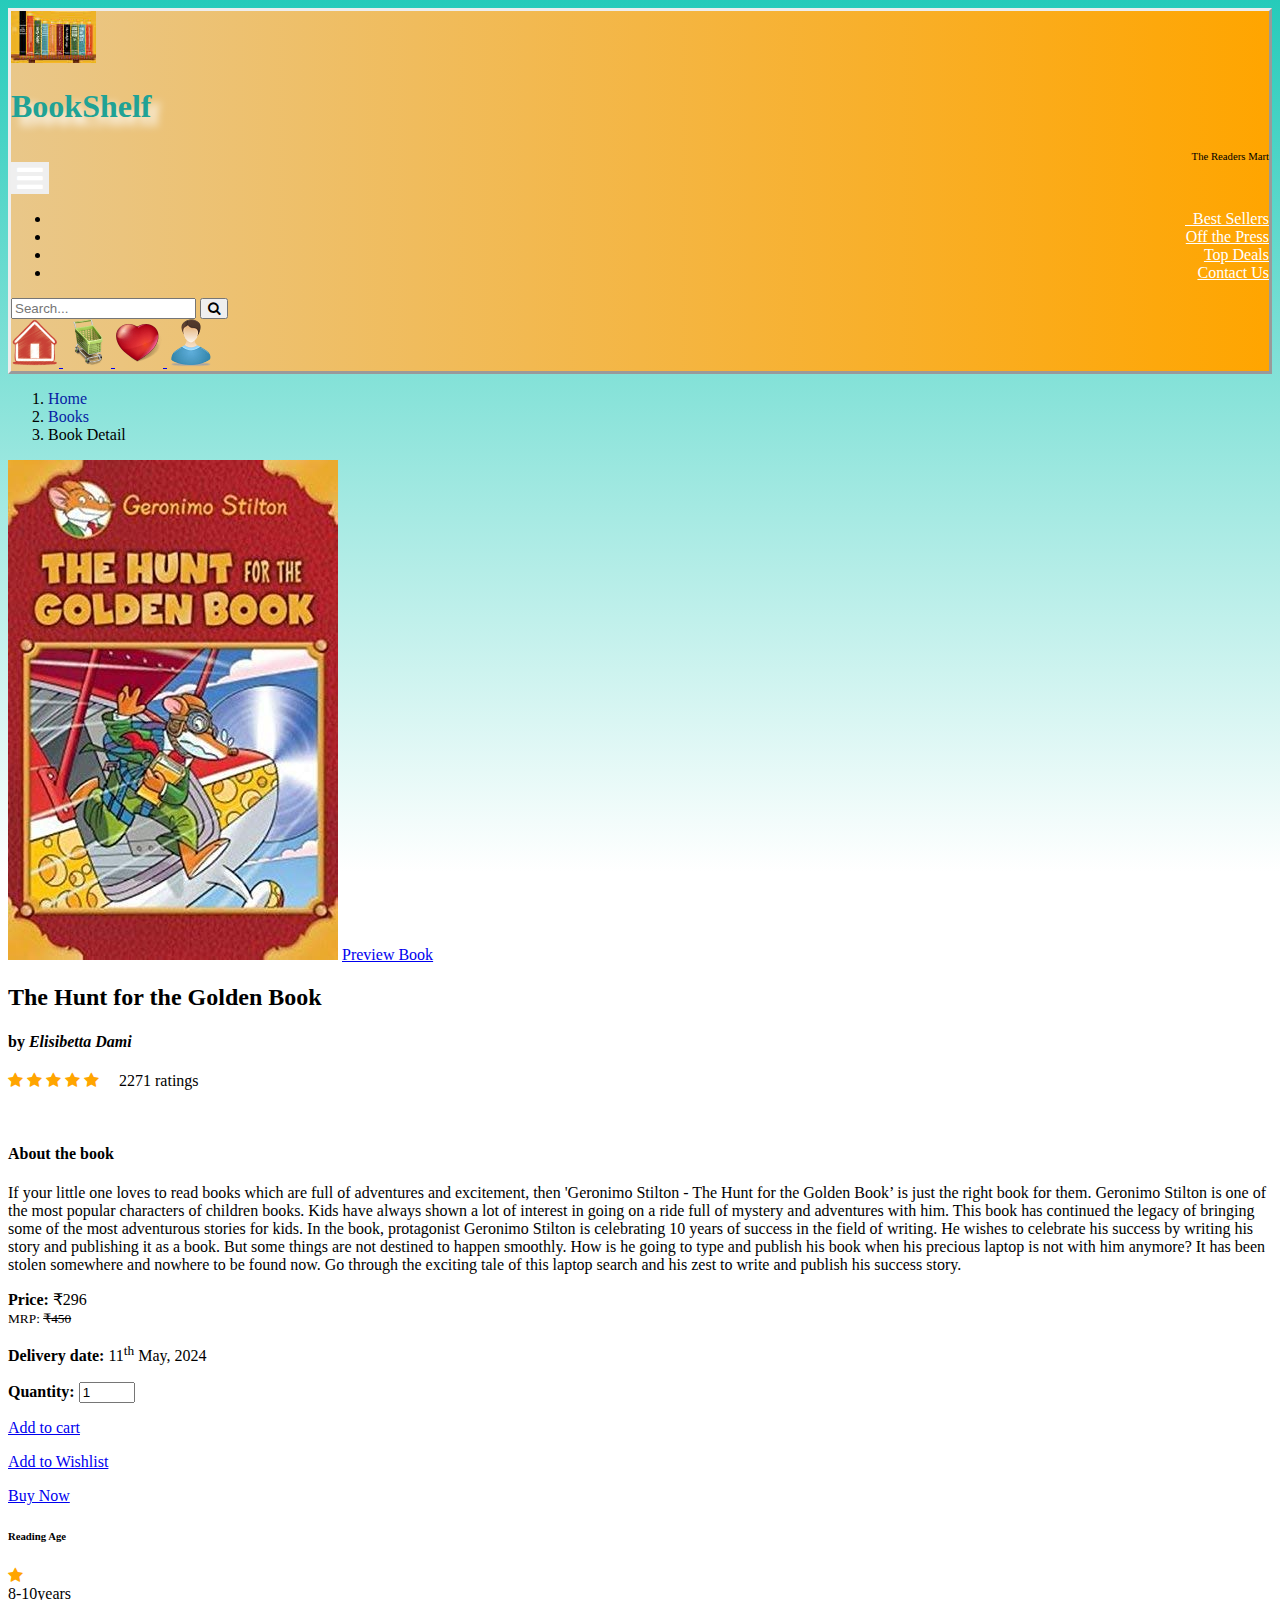
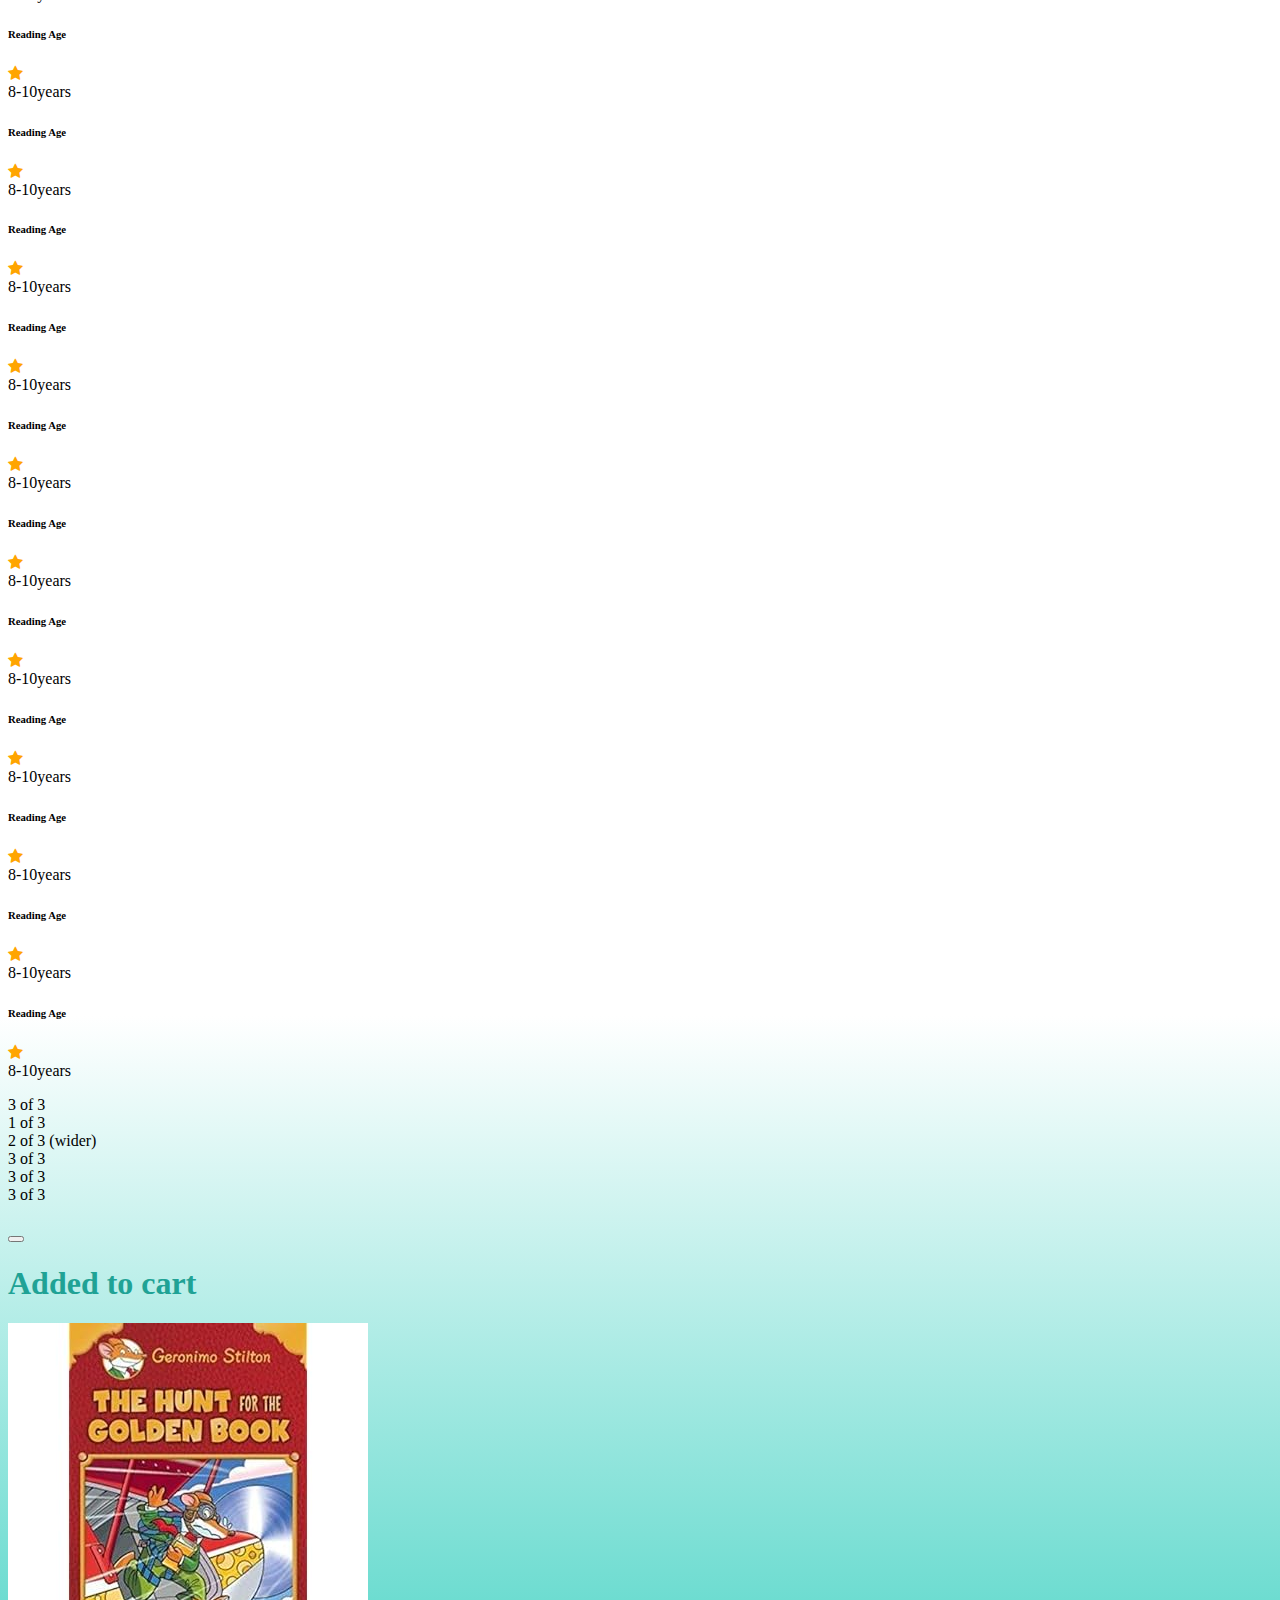
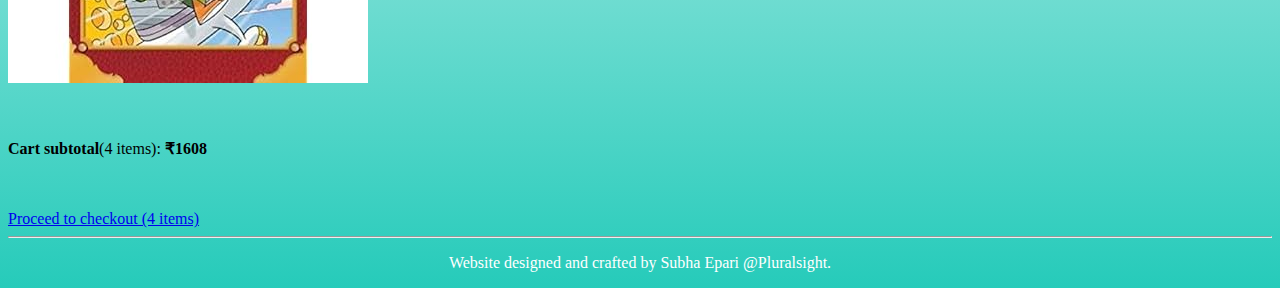
==== commit e428d4b5: "Fixed links and other minor fixes" ====
--- a/book-detail.html
+++ b/book-detail.html
@@ -11,7 +11,7 @@
 
     <link href="css/styles.css" rel="stylesheet">    
     <link rel="stylesheet" href="https://cdnjs.cloudflare.com/ajax/libs/font-awesome/4.7.0/css/font-awesome.min.css">
-    <link rel="icon" type="image/x-icon" href="/images/favicon.jpeg">
+    <link rel="icon" type="image/x-icon" href="images/favicon.jpeg">
 
 
     <link rel="stylesheet" href="css/custom.css">
@@ -23,7 +23,7 @@
         <nav class="navbar navbar-expand-sm bg-light header-border"> 
             <div class="container-fluid">
                 <div class="d-flex">
-                    <a class="navbar-brand" href="javascript:void(0)">
+                    <a class="navbar-brand" href="books.html">
                         <img src="images/favicon.jpeg"/>
                     </a> 
                     <div>
@@ -39,16 +39,16 @@
 
                     <ul class="navbar-nav me-auto">
                         <li class="nav-item">
-                            <a class="nav-link" href="login.html">&nbspBest Sellers</a>
+                            <a class="nav-link" href="#">&nbsp&nbspBest Sellers</a>
                         </li>
                         <li class="nav-item">
-                            <a class="nav-link" href="login.html">Off the Press</a>
+                            <a class="nav-link" href="#">Off the Press</a>
                         </li>
                         <li class="nav-item">
-                            <a class="nav-link" href="cart.html">Top Deals</a>
+                            <a class="nav-link" href="#">Top Deals</a>
                         </li>
                         <li class="nav-item">
-                            <a class="nav-link" href="cart.html">Contact Us</a>
+                            <a class="nav-link" href="index.html#contact">Contact Us</a>
                         </li>
                     </ul>
                     <form class="d-flex">
@@ -63,10 +63,10 @@
                     <a class="nav-link" href="index.html" title="Home Page">
                         <img src="images/icons/home.png" alt="Home" >
                     </a>
-                    <a class="nav-link" href="/cart.html" title="Cart">
+                    <a class="nav-link" href="cart.html" title="Cart">
                         <img src="images/icons/cart.png" alt="Cart">
                     </a>
-                    <a class="nav-link" href="javascript:void(0)" title="Wishlist">
+                    <a class="nav-link" href="#" title="Wishlist">
                         <img src="images/icons/heart.png" alt="Wishlist">
                     </a>
                     <div class="nav-link dropdown">
@@ -90,8 +90,8 @@
 
             <nav class="my-3 ms-3" style="--bs-breadcrumb-divider: '>';">
                 <ol class="breadcrumb">
-                    <li class="breadcrumb-item"><a href="/">Home</a></li>
-                    <li class="breadcrumb-item"><a href="/books.html">Books</a></li>                  
+                    <li class="breadcrumb-item"><a href="index.html">Home</a></li>
+                    <li class="breadcrumb-item"><a href="books.html">Books</a></li>                  
                     <li class="breadcrumb-item active" aria-current="page">Book Detail</li>
                 </ol>
             </nav>
@@ -155,25 +155,6 @@
 
                 </div>
             </div>
-
-<!-- 
-            <div class="row">
-                <div class="scroll-container">
-                    <img src="images/books/children/HuntForGoldenBook/coverpage.jpg" alt="">
-                    <img src="images/books/children/HuntForGoldenBook/Page.jpg" alt="">
-
-                    <img src="images/books/children/HuntForGoldenBook/page1.jpg" alt="">
-
-                    <img src="images/books/children/HuntForGoldenBook/page2.jpg" alt="">
-
-                    <img src="images/books/children/HuntForGoldenBook/page3.jpg" alt="">
-
-                    <img src="img_forest.jpg" alt="Forest">
-                    <img src="img_lights.jpg" alt="Northern Lights">
-                    <img src="img_mountains.jpg" alt="Mountains">
-                  </div>
-            </div> -->
-
 
 
 
@@ -389,7 +370,7 @@
 
                     <br/>
                     <!-- <button class="btn btn-secondary bg-success" type="button">Proceed to checkout (3 items)</button> -->
-                    <a class="btn btn-secondary bg-success" href="/cart.html">Proceed to checkout (4 items)</a>
+                    <a class="btn btn-secondary bg-success" href="cart.html">Proceed to checkout (4 items)</a>
 
             </div>
         </div>
--- a/css/styles.css
+++ b/css/styles.css
@@ -81,7 +81,8 @@
   /* background-color: rgb(225, 182, 103); */
   background-color: white;
   color: rgb(32, 162, 149);
-  width: 30%;
+  /* width: 30%; */
+  width: 200px;
   font-weight: 600;
   font-size: 30px;
   padding: 10px;
@@ -92,9 +93,9 @@
   letter-spacing: 1px;
 }
 
-#btn-register {
+/* #btn-register {
   width: 40%;
-}
+} */
 
 #btn-sign-in:hover,
 #btn-register:hover {
@@ -116,8 +117,17 @@
 .my-text-color {
   color: rgb(32, 162, 149);
 }
-.my-link-color {
+.my-link {
   color: rgb(43, 43, 138);
+  text-decoration: none;
+}
+
+.my-link:hover {
+  text-decoration: underline;
+}
+
+.my-radio-color {
+  border-color: rgb(237, 176, 63);
 }
 
 /************** Header styles ************************/
@@ -181,15 +191,6 @@
 
 #btn-bookshelf-browse,
 #btn-bookshelf-browse1 {
-  /* background-color: rgb(237, 176, 63);
-    color: rgb(32, 162, 149);
-    width:40%;
-    font-weight: 600;
-    font-size: 40px;
-    padding: 10px;
-    padding-bottom: 7px;
-    border-radius: 20; */
-
   background-color: white;
   color: rgb(32, 162, 149);
   width: 50%;
@@ -265,9 +266,9 @@
   background-color:rgb(233, 199, 137) ;
 }
 
-.accord-custom-btn{
-  /* color: rgb(32, 162, 149); */
-}
+/* .accord-custom-btn{
+  color: rgb(32, 162, 149);
+} */
 
 .accord-custom a{
 
@@ -398,6 +399,19 @@
 }
 
 /******* Cart checkout and Payment pages *********/
+
+#table-cart-id a{
+  color: rgb(43, 43, 138);
+  text-decoration: none;
+
+}
+
+#table-cart-id a:hover{
+  text-decoration: underline;
+
+}
+
+
 #btn-place-order {
   background-color: white;
   color: rgb(32, 162, 149);
@@ -474,3 +488,10 @@
 .dropdown img:hover {
   transform: scale(1.5);
 }
+
+
+
+.book-preview-div{
+
+  margin-top: 100px;
+}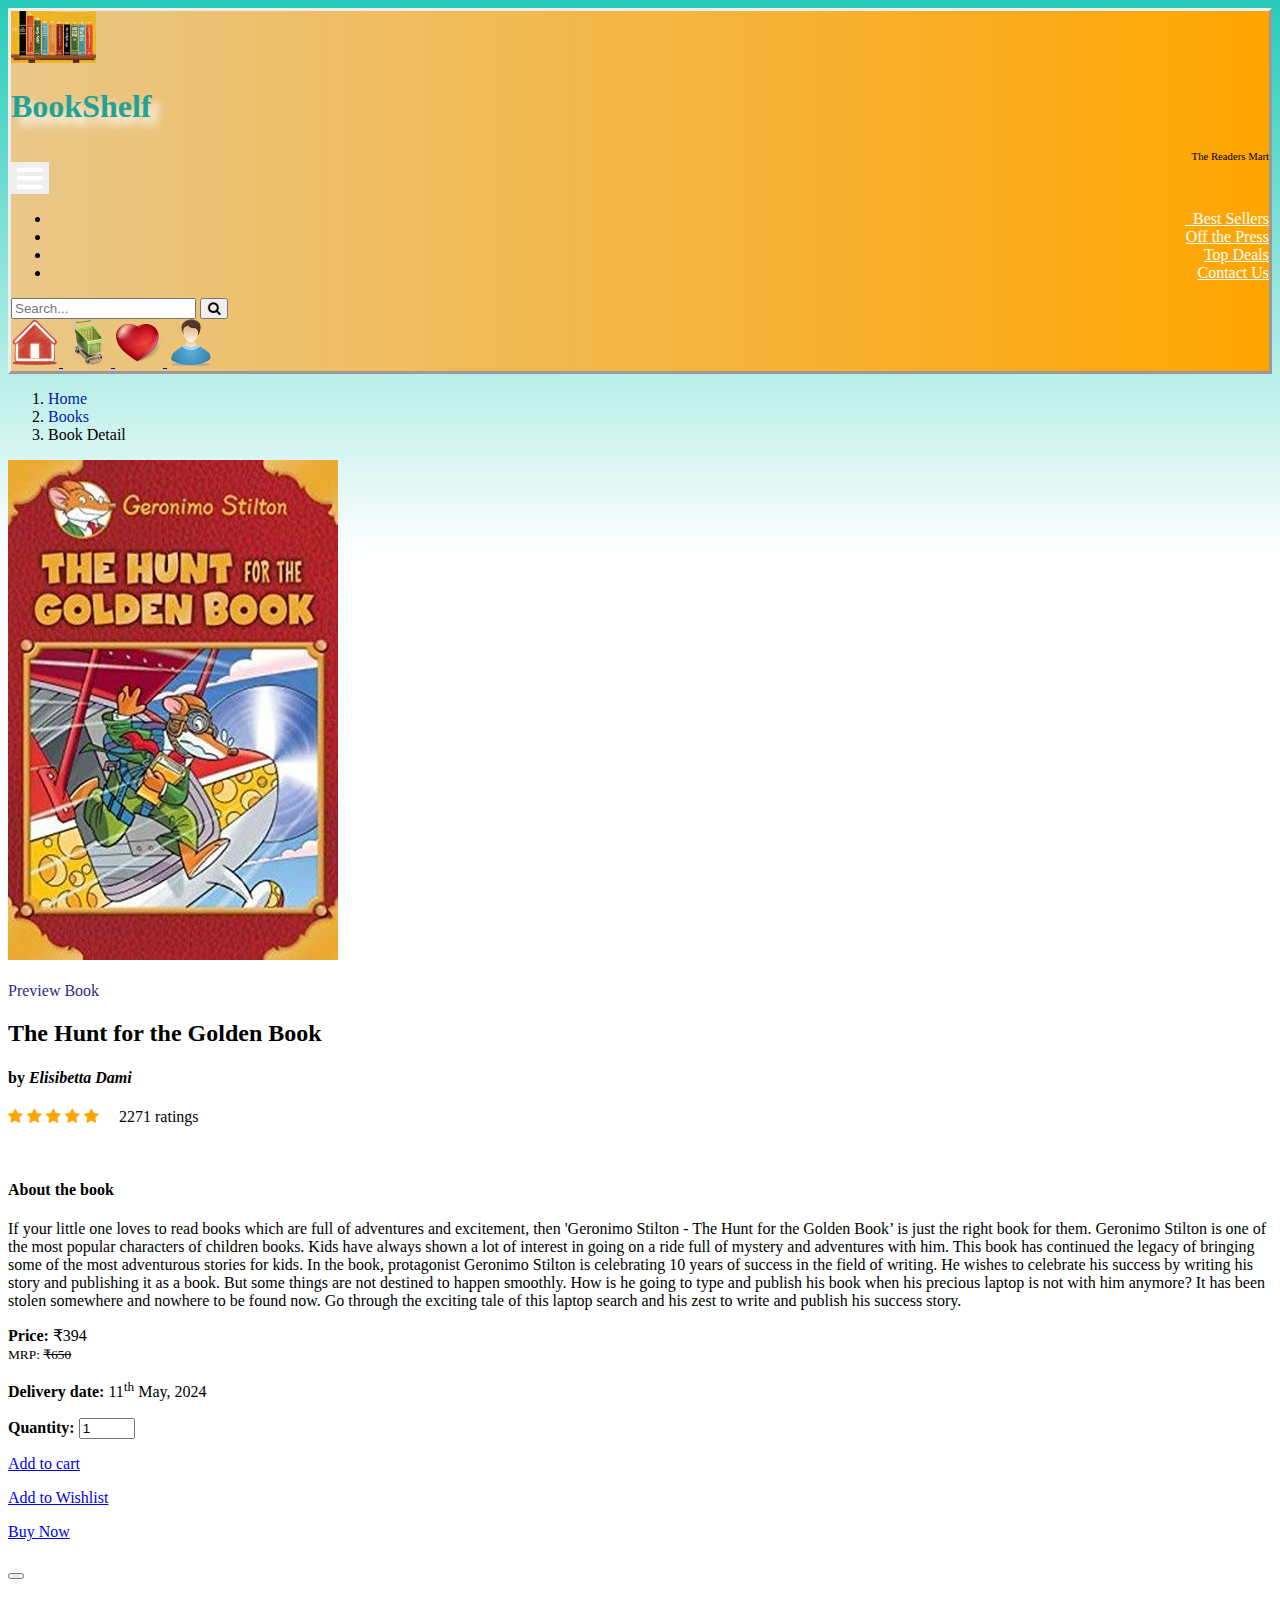
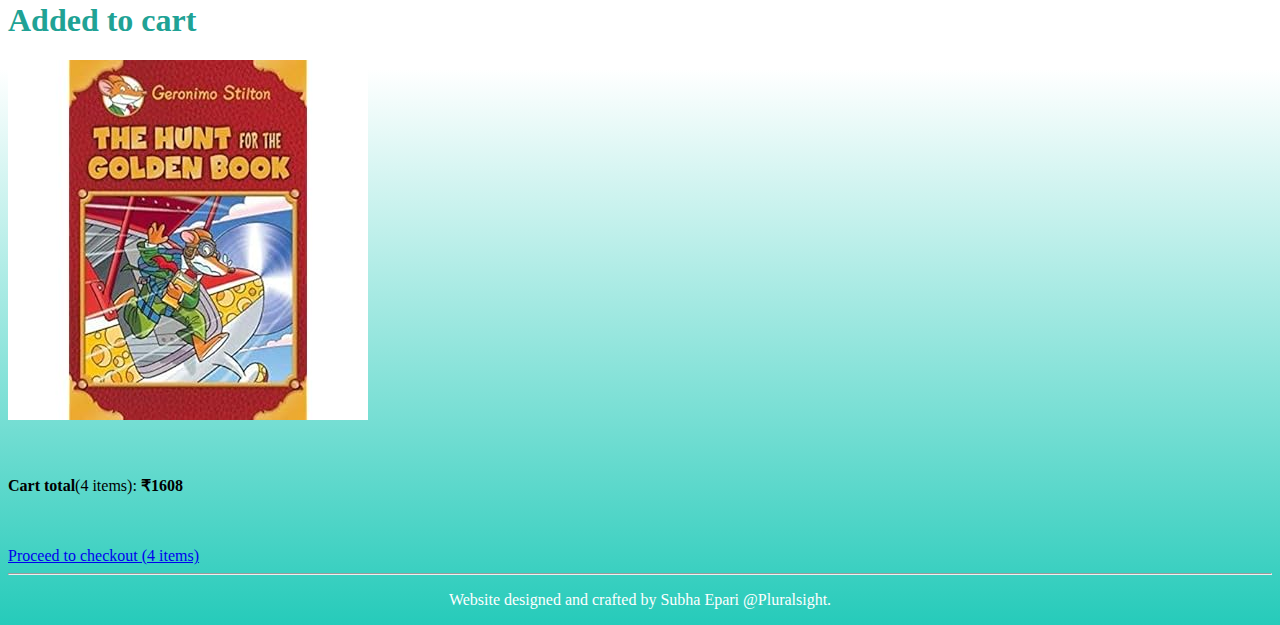
==== commit b62fdd6a: "Minor fixes" ====
--- a/book-detail.html
+++ b/book-detail.html
@@ -8,7 +8,6 @@
     <title>BookShelf</title>
     <link href="https://cdn.jsdelivr.net/npm/bootstrap@5.0.2/dist/css/bootstrap.min.css" rel="stylesheet"
         integrity="sha384-EVSTQN3/azprG1Anm3QDgpJLIm9Nao0Yz1ztcQTwFspd3yD65VohhpuuCOmLASjC" crossorigin="anonymous">
-
     <link href="css/styles.css" rel="stylesheet">    
     <link rel="stylesheet" href="https://cdnjs.cloudflare.com/ajax/libs/font-awesome/4.7.0/css/font-awesome.min.css">
     <link rel="icon" type="image/x-icon" href="images/favicon.jpeg">
@@ -20,7 +19,7 @@
 <body>
     
     <header>
-        <nav class="navbar navbar-expand-sm bg-light header-border"> 
+        <nav class="navbar navbar-expand-xl bg-light header-border"> 
             <div class="container-fluid">
                 <div class="d-flex">
                     <a class="navbar-brand" href="books.html">
@@ -73,7 +72,7 @@
                        <img src="images/icons/user.png" alt="Login">
                         <div class="dropdown-content">
                           <a href="login.html">Sign In</a>
-                          <a href="Register.html">Sign&nbspUp</a>
+                          <a href="register.html">Sign&nbspUp</a>
                           <a href="#">Profile</a>
                           <a href="#">Orders</a>
                         </div>
@@ -97,10 +96,12 @@
             </nav>
 
 
-            <div class="row">
-                <div class="col-md-3">
+            <div class="row mb-4">
+                <div class="col-md-3 text-center mb-4">
                     <img src="images/books/children/TheHuntForTheGoldenBookBig.jpeg" class="img-fluid rounded-1">
-                    <a href="book-preview.html" target="_blank">Preview Book</a>
+                    <br/>
+                    <br/>
+                    <a href="book-preview.html" class="my-link" target="_blank">Preview Book</a>
                 </div>
 
                 <div class="col-md-6 " >
@@ -125,8 +126,8 @@
 
                 </div>
                 <div class="col-md-3">
-                    <p> <Strong>Price: </Strong> &#x20B9;296  <br/>
-                        <small class="text-muted">MRP: <s>&#8377;450</s></small>
+                    <p> <Strong>Price: </Strong> &#x20B9;394  <br/>
+                        <small class="text-muted">MRP: <s>&#8377;650</s></small>
                     </p>
                     <p><Strong>Delivery date: </Strong> 11<sup>th</sup> May, 2024</p>
                     <p>                                        
@@ -142,8 +143,7 @@
                     </p>
 
                     <p>
-                        <a type="button" href="javascript:(void)" class="btn btn-secondary"
-                        data-bs-toggle="offcanvas" data-bs-target="#add-cart-confirm-canvas" >
+                        <a type="button" href="javascript:(void)" class="btn btn-secondary" >
                         Add to Wishlist
                         </a>
                     </p>
@@ -158,117 +158,107 @@
 
 
 
-            <div class="row">
+            <!-- <div class="row">
                 <div class="col">
                     <div class="d-flex">
                         <div class="card rounded mb-4 shadow-sm w-25 mx-auto">
-                            <!-- <img class="card-img-top p-2" src="images/books/children/HarryPotterPhilosopherStone.jpg"> -->
-                            <div class="card-body">
-                                <h6 class="card-title">Reading Age</h6>
-                                <p class="card-text">
-                                        <span class="fa fa-star checked"></span><br/>
-                                        8-10years
-                                </p>
-                            </div>
-                        </div>
-                        <div class="card rounded mb-4 shadow-sm w-25 mx-auto">
-                            <!-- <img class="card-img-top p-2" src="images/books/children/HarryPotterPhilosopherStone.jpg"> -->
-                            <div class="card-body">
-                                <h6 class="card-title">Reading Age</h6>
-                                <p class="card-text">
-                                        <span class="fa fa-star checked"></span><br/>
-                                        8-10years
-                                </p>
-                            </div>
-                        </div>
-                        <div class="card rounded mb-4 shadow-sm w-25 mx-auto">
-                            <!-- <img class="card-img-top p-2" src="images/books/children/HarryPotterPhilosopherStone.jpg"> -->
-                            <div class="card-body">
-                                <h6 class="card-title">Reading Age</h6>
-                                <p class="card-text">
-                                        <span class="fa fa-star checked"></span><br/>
-                                        8-10years
-                                </p>
-                            </div>
-                        </div>
-                        <div class="card rounded mb-4 shadow-sm w-25 mx-auto">
-                            <!-- <img class="card-img-top p-2" src="images/books/children/HarryPotterPhilosopherStone.jpg"> -->
-                            <div class="card-body">
-                                <h6 class="card-title">Reading Age</h6>
-                                <p class="card-text">
-                                        <span class="fa fa-star checked"></span><br/>
-                                        8-10years
-                                </p>
-                            </div>
-                        </div>
-                        <div class="card rounded mb-4 shadow-sm w-25 mx-auto">
-                            <!-- <img class="card-img-top p-2" src="images/books/children/HarryPotterPhilosopherStone.jpg"> -->
-                            <div class="card-body">
-                                <h6 class="card-title">Reading Age</h6>
-                                <p class="card-text">
-                                        <span class="fa fa-star checked"></span><br/>
-                                        8-10years
-                                </p>
-                            </div>
-                        </div>
-                        <div class="card rounded mb-4 shadow-sm w-25 mx-auto">
-                            <!-- <img class="card-img-top p-2" src="images/books/children/HarryPotterPhilosopherStone.jpg"> -->
-                            <div class="card-body">
-                                <h6 class="card-title">Reading Age</h6>
-                                <p class="card-text">
-                                        <span class="fa fa-star checked"></span><br/>
-                                        8-10years
-                                </p>
-                            </div>
-                        </div>
-                        <div class="card rounded mb-4 shadow-sm w-25 mx-auto">
-                            <!-- <img class="card-img-top p-2" src="images/books/children/HarryPotterPhilosopherStone.jpg"> -->
-                            <div class="card-body">
-                                <h6 class="card-title">Reading Age</h6>
-                                <p class="card-text">
-                                        <span class="fa fa-star checked"></span><br/>
-                                        8-10years
-                                </p>
-                            </div>
-                        </div>
-                        <div class="card rounded mb-4 shadow-sm w-25 mx-auto">
-                            <!-- <img class="card-img-top p-2" src="images/books/children/HarryPotterPhilosopherStone.jpg"> -->
-                            <div class="card-body">
-                                <h6 class="card-title">Reading Age</h6>
-                                <p class="card-text">
-                                        <span class="fa fa-star checked"></span><br/>
-                                        8-10years
-                                </p>
-                            </div>
-                        </div>
-                        <div class="card rounded mb-4 shadow-sm w-25 mx-auto">
-                            <!-- <img class="card-img-top p-2" src="images/books/children/HarryPotterPhilosopherStone.jpg"> -->
-                            <div class="card-body">
-                                <h6 class="card-title">Reading Age</h6>
-                                <p class="card-text">
-                                        <span class="fa fa-star checked"></span><br/>
-                                        8-10years
-                                </p>
-                            </div>
-                        </div>
-                        <div class="card rounded mb-4 shadow-sm w-25 mx-auto">
-                            <!-- <img class="card-img-top p-2" src="images/books/children/HarryPotterPhilosopherStone.jpg"> -->
-                            <div class="card-body">
-                                <h6 class="card-title">Reading Age</h6>
-                                <p class="card-text">
-                                        <span class="fa fa-star checked"></span><br/>
-                                        8-10years
-                                </p>
-                            </div>
-                        </div>
-                    </div>
-                </div>
-            </div>
-
-
-            <div class="container">
+                            <div class="card-body">
+                                <h6 class="card-title">Reading Age</h6>
+                                <p class="card-text">
+                                        <span class="fa fa-star checked"></span><br/>
+                                        8-10years
+                                </p>
+                            </div>
+                        </div>
+                        <div class="card rounded mb-4 shadow-sm w-25 mx-auto">
+                            <div class="card-body">
+                                <h6 class="card-title">Reading Age</h6>
+                                <p class="card-text">
+                                        <span class="fa fa-star checked"></span><br/>
+                                        8-10years
+                                </p>
+                            </div>
+                        </div>
+                        <div class="card rounded mb-4 shadow-sm w-25 mx-auto">
+                            <div class="card-body">
+                                <h6 class="card-title">Reading Age</h6>
+                                <p class="card-text">
+                                        <span class="fa fa-star checked"></span><br/>
+                                        8-10years
+                                </p>
+                            </div>
+                        </div>
+                        <div class="card rounded mb-4 shadow-sm w-25 mx-auto">
+                            <div class="card-body">
+                                <h6 class="card-title">Reading Age</h6>
+                                <p class="card-text">
+                                        <span class="fa fa-star checked"></span><br/>
+                                        8-10years
+                                </p>
+                            </div>
+                        </div>
+                        <div class="card rounded mb-4 shadow-sm w-25 mx-auto">
+                            <div class="card-body">
+                                <h6 class="card-title">Reading Age</h6>
+                                <p class="card-text">
+                                        <span class="fa fa-star checked"></span><br/>
+                                        8-10years
+                                </p>
+                            </div>
+                        </div>
+                        <div class="card rounded mb-4 shadow-sm w-25 mx-auto">
+                            <div class="card-body">
+                                <h6 class="card-title">Reading Age</h6>
+                                <p class="card-text">
+                                        <span class="fa fa-star checked"></span><br/>
+                                        8-10years
+                                </p>
+                            </div>
+                        </div>
+                        <div class="card rounded mb-4 shadow-sm w-25 mx-auto">
+                            <div class="card-body">
+                                <h6 class="card-title">Reading Age</h6>
+                                <p class="card-text">
+                                        <span class="fa fa-star checked"></span><br/>
+                                        8-10years
+                                </p>
+                            </div>
+                        </div>
+                        <div class="card rounded mb-4 shadow-sm w-25 mx-auto">
+                            <div class="card-body">
+                                <h6 class="card-title">Reading Age</h6>
+                                <p class="card-text">
+                                        <span class="fa fa-star checked"></span><br/>
+                                        8-10years
+                                </p>
+                            </div>
+                        </div>
+                        <div class="card rounded mb-4 shadow-sm w-25 mx-auto">
+                            <div class="card-body">
+                                <h6 class="card-title">Reading Age</h6>
+                                <p class="card-text">
+                                        <span class="fa fa-star checked"></span><br/>
+                                        8-10years
+                                </p>
+                            </div>
+                        </div>
+                        <div class="card rounded mb-4 shadow-sm w-25 mx-auto">
+                            <div class="card-body">
+                                <h6 class="card-title">Reading Age</h6>
+                                <p class="card-text">
+                                        <span class="fa fa-star checked"></span><br/>
+                                        8-10years
+                                </p>
+                            </div>
+                        </div>
+                    </div>
+                </div>
+            </div>
+
+ -->
+            <!-- <div class="container">
                 <div class="row">
-                  <div class="col">
+                  <div class="col-sm-5 col-md-2">
                     <div class="card rounded ">
                         <div class="card-body">
                             <h6 class="card-title">Reading Age</h6>
@@ -279,7 +269,7 @@
                         </div>
                     </div>
                   </div>
-                  <div class="col">
+                  <div class="col-sm-5 col-md-2">
                     <div class="card rounded ">
                         <div class="card-body">
                             <h6 class="card-title">Reading Age</h6>
@@ -290,28 +280,28 @@
                         </div>
                     </div>
                   </div>
-                  <div class="col">
+                  <div class="col-sm-5 col-md-2">
                     3 of 3
                   </div>
-                  <div class="col">
+                  <div class="col-sm-5 col-md-2">
                     1 of 3
                   </div>
-                  <div class="col">
+                  <div class="col-sm-5 col-md-2">
                     2 of 3 (wider)
                   </div>
-                  <div class="col">
+                  <div class="col-sm-5 col-md-2">
                     3 of 3
                   </div>
-                  <div class="col">
+                  <div class="col-sm-5 col-md-2">
                     3 of 3
                   </div>
-                  <div class="col">
+                  <div class="col-sm-5 col-md-2">
                     3 of 3
                   </div>
                 </div>
 
             </div>
-
+ -->
 
             <!-- <h3 class="display-5 my-4">Other customers also bought...</h3> -->
 
@@ -358,7 +348,7 @@
                     <br/>
                     <br/>
                     <p>
-                        <b>Cart subtotal</b><span class="text-primary">(4 items)</span>:  <span class="text-primary"><b>&#x20B9;1608</b></span>
+                        <b>Cart total</b><span class="text-primary">(4 items)</span>:  <span class="text-primary"><b>&#x20B9;1608</b></span>
                     </p>     
                     <br/>
                     <!-- <div class="d-flex">
